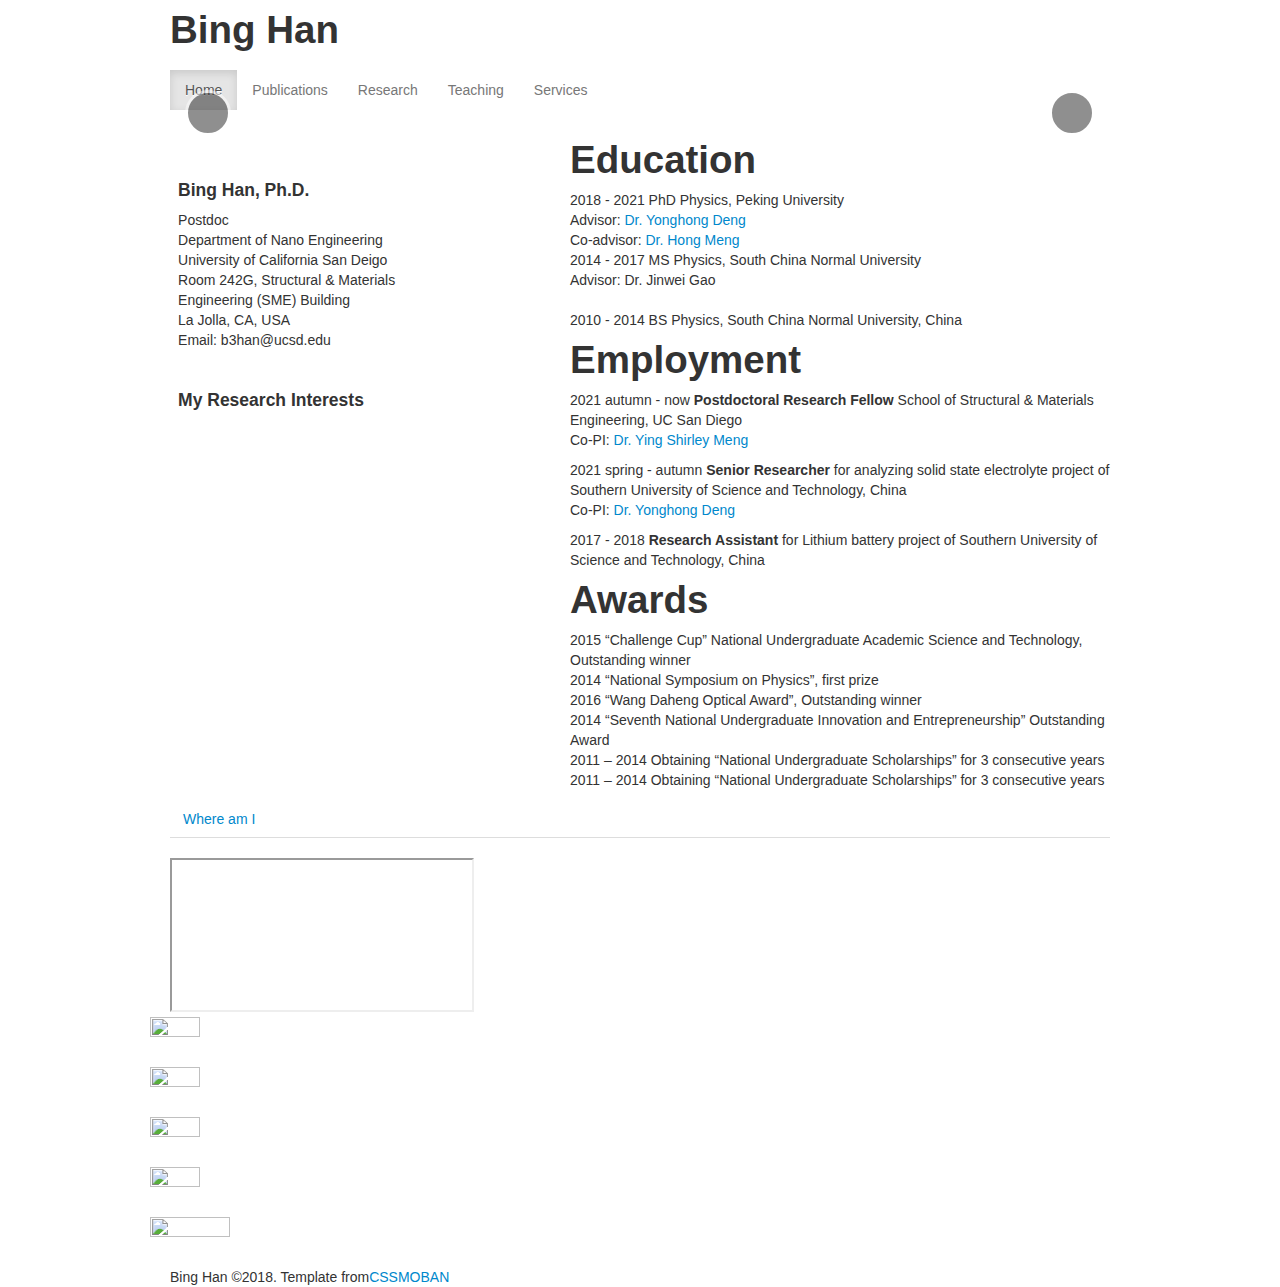
==== index.html @ 2f4730cb "Update index.html" ====
<!DOCTYPE html>
<!--[if lt IE 7]>      <html class="no-js lt-ie9 lt-ie8 lt-ie7"> <![endif]-->
<!--[if IE 7]>         <html class="no-js lt-ie9 lt-ie8"> <![endif]-->
<!--[if IE 8]>         <html class="no-js lt-ie9"> <![endif]-->
<!--[if gt IE 8]><!--> <html class="no-js"> <!--<![endif]-->
    <head>
        <meta charset="utf-8">
        <meta http-equiv="X-UA-Compatible" content="IE=edge,chrome=1">
        <title></title>
        <meta name="description" content="">
        <meta name="viewport" content="width=device-width">

        <link rel="stylesheet" href="css/bootstrap.css">
        <link rel="stylesheet" href="css/bootstrap-responsive.css">
        <link rel="stylesheet" href="css/custom-styles.css">
        <link rel="stylesheet" href="css/font-awesome.css">
        <link rel="stylesheet" href="css/component.css">
        <link rel="stylesheet" href="css/font-awesome-ie7.css">

        <script src="js/modernizr-2.6.2-respond-1.1.0.min.js"></script>
		<!-- Global site tag (gtag.js) - Google Analytics -->
	<script async src="https://www.googletagmanager.com/gtag/js?id=UA-130096201-1"></script>
	<script>
	window.dataLayer = window.dataLayer || [];
	function gtag(){dataLayer.push(arguments);}
	gtag('js', new Date());

	gtag('config', 'UA-130096201-1');
	</script>

    </head>
    <body>
        <!--[if lt IE 7]>
            <p class="chromeframe">You are using an <strong>outdated</strong> browser. Please <a href="http://browsehappy.com/">upgrade your browser</a> or <a href="http://www.google.com/chromeframe/?redirect=true">activate Google Chrome Frame</a> to improve your experience.</p>
        <![endif]-->

        <!-- This code is taken from http://twitter.github.com/bootstrap/examples/hero.html -->
            <div class="container">
                <div class="site-header">
                    <div class="logo">
                        <h1>Bing Han</h1>
                    </div>
                    <div class="menu">
                        <div class="navbar">
                            <a class="btn btn-navbar" data-toggle="collapse" data-target=".nav-collapse">
                                <i class="fw-icon-th-list"></i>
                            </a>
                            <div class="nav-collapse collapse">
                                <ul class="nav">
                                    <li class="active"><a href="index.html">Home</a></li>
                                    <li ><a href="publication.html">Publications</a></li>
                                    <li ><a href="research.html">Research</a></li>
                                    <li ><a href="teaching.html">Teaching</a></li>
                                    <li ><a href="service.html">Services</a></li>
                                </ul>
                            </div><!--/.nav-collapse -->
                        </div>
        <!--                <div class="mini-menu">
            <label>
          <select class="selectnav">
            <option value="#" selected="">Home</option>
            <option value="#">Publications</option>
            <option value="#">→ Another action</option>
            <option value="#">→ Something else here</option>
            <option value="#">→ Another action</option>
            <option value="#">→ Something else here</option>
            <option value="#">Research</option>
            <option value="#">Teaching</option>
            <option value="#">Services</option>
          </select>
          </label>
        </div>-->
                    </div>
                </div>
            </div>

            <div class="container">
                <div class="banner">
                    <div class="carousel slide" id="myCarousel">
                                    <!-- Carousel items -->
                        <div class="carousel-inner">
                            <div class="item">
                                <img src="img/CoreCluster2016.jpg" alt="" >
                                <div class="carousel-caption">
                                  <h1>Spatial-temporal core clusters of heroin mortality 2000-2016</h1>
                                  <h2>Urban-rural classification by county</h2>
                                </div>
                            </div>
                            <div class="item">
                                <img src="img/H58 transfer.PNG" alt="" >
                                <div class="carousel-caption">
                                  <h1>Spatial transmission of non-H58 and H58 lineages</h1>
                                  <h2>indicating anti-microbial resistance of Salmonella Typhi</h2>
                                </div>
                            </div>
                            <div class="item">
                                <img src="img/Heroin_Cocaine.jpg" alt="" >
                                <div class="carousel-caption">
                                  <h1>Rates of drug poinsoning deaths involving heroin v.s. cocaine</h1>
                                  <h2>US counties in 2016</h2>
                                </div>
                            </div>
                            <div class="item">
                                <img src="img/Viz_3D.jpg" alt="" >
                                <div class="carousel-caption">
                                  <h1>Spatial-temporal pattern of patients with drug related health problems</h1>
                                  <h2>Maryland Emergency Department visits 2016-2018</h2>
                                </div>
                            </div>
                        </div>
                        <a data-slide="prev" href="#myCarousel" class="carousel-control left"><i class="fw-icon-chevron-left"></i></a>
                        <a data-slide="next" href="#myCarousel" class="carousel-control right"><i class="fw-icon-chevron-right"></i></a>
                    </div>
                </div>
            </div>
            <div class="container">
                <div class="featured-content">
                    <div class="row-fluid">
                      <div class="span5">
                        <div class="photo">

                          <img src="images/BingHan2022-2.jpg" alt=""/>
                        </div>
                        <div class="span9">
                          <div class="block">
                          <br>
                            <h4>Bing Han, Ph.D.</h4>
                            <p>
                            Postdoc
                            <br>
                            Department of Nano Engineering
                            <br>
                            University of California San Deigo
                            <br>
                            Room 242G, Structural & Materials Engineering (SME) Building
                            <br>
                            La Jolla, CA, USA
                            <br>
                            Email: b3han@ucsd.edu

                          </p>
                          <br>
                          <h4>My Research Interests</h4>
                          <br>
                          <img src="img/wordcloud3.JPG" alt="">
                        </div>
                        </div>


                      </div>

                        <div class="span7">
                            <div class="block">
                                <h1>Education</h1>
                                <p>2018 - 2021 PhD Physics, Peking University
					
                                <br>Advisor: <a href="https://www.sustech.edu.cn/en/faculties/yonghong-deng.html">Dr. Yonghong Deng</a>
                                <br>Co-advisor: <a href="https://web.pkusz.edu.cn/menghong/2015/09/24/hong-meng/">Dr. Hong Meng</a>
                                <br>2014 - 2017    MS  Physics, South China Normal University
                                <br>Advisor: Dr. Jinwei Gao</a>
                                
                                <br>
                                <br>2010 - 2014    BS  Physics, South China Normal University, China</p>

                                <h1>Employment</h1>
                                <p>2021 autumn - now <strong>Postdoctoral Research Fellow</strong> School of Structural & Materials Engineering, UC San Diego
				<br>Co-PI: <a href="http://smeng.ucsd.edu/">Dr. Ying Shirley Meng</a>
                                <br>
				<p>2021 spring - autumn <strong>Senior Researcher</strong> for analyzing solid state electrolyte project of Southern University of Science and Technology, China
				<br>Co-PI: <a href="https://www.sustech.edu.cn/en/faculties/yonghong-deng.html">Dr. Yonghong Deng</a>	
				<br>
                                <p>2017 - 2018 <strong>Research Assistant</strong> for Lithium battery project of Southern University of Science and Technology, China
                                <br>

                                <h1>Awards</h1>
                                <p>2015 “Challenge Cup” National Undergraduate Academic Science and Technology, Outstanding winner 
                                <br>2014 “National Symposium on Physics”, first prize  
                                <br>2016 “Wang Daheng Optical Award”, Outstanding winner
                                <br>2014 “Seventh National Undergraduate Innovation and Entrepreneurship” Outstanding Award 
                                <br>2011 – 2014 Obtaining “National Undergraduate Scholarships” for 3 consecutive years 
			        <br>2011 – 2014 Obtaining “National Undergraduate Scholarships” for 3 consecutive years</p>
                            </div>
                        </div>
                    </div>
                </div>
            </div>







            <div class="container">
                <div class="tabs">
                    <ul id="myTab" class="nav nav-tabs">
                      <li class=""><a href="#location" data-toggle="tab"><i class="fw-icon-tint"></i> Where am I</a></li>
                    </ul>
                    <div id="myTabContent" class="tab-content">


                      <div class="tab-pane fade active in" id="location">
                        <div class="google-map">
                				<iframe src="https://www.google.com/maps/place/University+of+California+San+Diego/@32.8800604,-117.2362022,17z/data=!4m5!3m4!1s0x80dc06c4414caf4f:0xefb6aafc89913ea7!8m2!3d32.8800604!4d-117.2340135"></iframe>

			      </div>
                      </div>

                    </div>
                  </div>
            </div>



            <div class="container">

                    <div class="row">
                      <div class="column">
                        <a href="https://scholar.google.com/citations?user=JO72Ed4AAAAJ&hl=en" >
                        <img src="img/Google.png" alt="" width="50" height="50">
                        </a>
                      </div>
                      <div class="column">
                        <a href="https://www.linkedin.com/in/yanjia-cao-1a53426a/" >
                        <img src="img/linkedin.png"  alt="" width="50" height="50">
                        </a>
                      </div>
                      <div class="column">
                        <a href="https://twitter.com/geoyanjia" >
                        <img src="img/twitter.png" alt="" width="50" height="50">
                        </a>
                      </div>
                      <div class="column">
                        <a href="mailto:yacao@ucsd.edu">
                        <img src="img/email.png" alt="" width="50" height="50">
                        </a>
                      </div>
		      <div class="column">
                        <a href="https://www.youtube.com/channel/UCQ4X9n92h0q7gvgkUURTRew">
                        <img src="img/YouTube.png" alt="" width="80" height="50">
                        </a>
                      </div>
                    </div>
                </div>
              </div>









            <div class="container">
                <div class="copy-rights">
                    Bing Han &copy;2018. Template from<a href="http://www.cssmoban.com/" target="_blank" title="CSSMOBAN">CSSMOBAN</a>
                </div>
            </div>

       <script src="js/jquery-1.9.1.js"></script>
<script src="js/bootstrap.js"></script>
<script>
$('#myCarousel').carousel({
    interval: 1800
});
</script>

    </body>
</html>
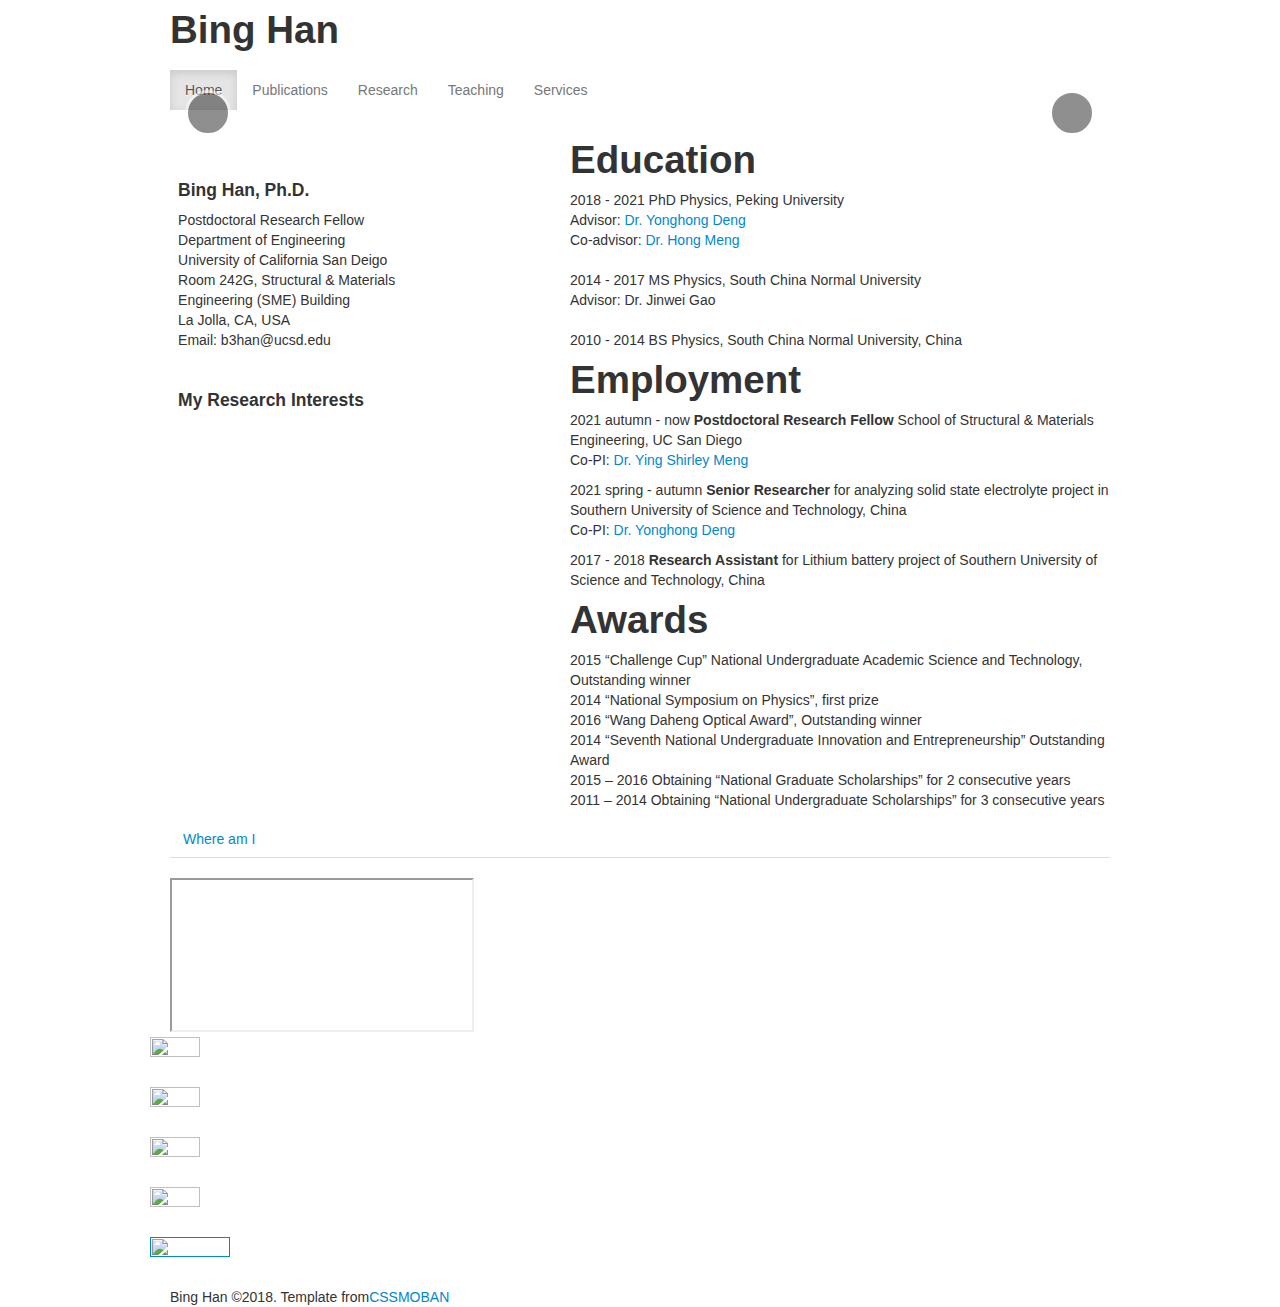
==== commit 46e07c3a: "Update index.html" ====
--- a/index.html
+++ b/index.html
@@ -126,9 +126,9 @@
                           <br>
                             <h4>Bing Han, Ph.D.</h4>
                             <p>
-                            Postdoc
-                            <br>
-                            Department of Nano Engineering
+                            Postdoctoral Research Fellow
+                            <br>
+                            Department of Engineering
                             <br>
                             University of California San Deigo
                             <br>
@@ -153,12 +153,11 @@
                             <div class="block">
                                 <h1>Education</h1>
                                 <p>2018 - 2021 PhD Physics, Peking University
-					
                                 <br>Advisor: <a href="https://www.sustech.edu.cn/en/faculties/yonghong-deng.html">Dr. Yonghong Deng</a>
-                                <br>Co-advisor: <a href="https://web.pkusz.edu.cn/menghong/2015/09/24/hong-meng/">Dr. Hong Meng</a>
+                                <br>Co-advisor: <a href="https://web.pkusz.edu.cn/menghong/2015/09/24/hong-meng/">Dr. Hong Meng</a>                       
+                                <br>
                                 <br>2014 - 2017    MS  Physics, South China Normal University
                                 <br>Advisor: Dr. Jinwei Gao</a>
-                                
                                 <br>
                                 <br>2010 - 2014    BS  Physics, South China Normal University, China</p>
 
@@ -166,7 +165,7 @@
                                 <p>2021 autumn - now <strong>Postdoctoral Research Fellow</strong> School of Structural & Materials Engineering, UC San Diego
 				<br>Co-PI: <a href="http://smeng.ucsd.edu/">Dr. Ying Shirley Meng</a>
                                 <br>
-				<p>2021 spring - autumn <strong>Senior Researcher</strong> for analyzing solid state electrolyte project of Southern University of Science and Technology, China
+				<p>2021 spring - autumn <strong>Senior Researcher</strong> for analyzing solid state electrolyte project in Southern University of Science and Technology, China
 				<br>Co-PI: <a href="https://www.sustech.edu.cn/en/faculties/yonghong-deng.html">Dr. Yonghong Deng</a>	
 				<br>
                                 <p>2017 - 2018 <strong>Research Assistant</strong> for Lithium battery project of Southern University of Science and Technology, China
@@ -177,7 +176,7 @@
                                 <br>2014 “National Symposium on Physics”, first prize  
                                 <br>2016 “Wang Daheng Optical Award”, Outstanding winner
                                 <br>2014 “Seventh National Undergraduate Innovation and Entrepreneurship” Outstanding Award 
-                                <br>2011 – 2014 Obtaining “National Undergraduate Scholarships” for 3 consecutive years 
+                                <br>2015 – 2016 Obtaining “National Graduate Scholarships” for 2 consecutive years 
 			        <br>2011 – 2014 Obtaining “National Undergraduate Scholarships” for 3 consecutive years</p>
                             </div>
                         </div>
@@ -216,7 +215,7 @@
 
                     <div class="row">
                       <div class="column">
-                        <a href="https://scholar.google.com/citations?user=JO72Ed4AAAAJ&hl=en" >
+                        <a href="https://scholar.google.com/citations?hl=en&user=jPkd4U4AAAAJ" >
                         <img src="img/Google.png" alt="" width="50" height="50">
                         </a>
                       </div>
@@ -226,17 +225,17 @@
                         </a>
                       </div>
                       <div class="column">
-                        <a href="https://twitter.com/geoyanjia" >
+                        <a href="https://twitter.com/BingHanCryo" >
                         <img src="img/twitter.png" alt="" width="50" height="50">
                         </a>
                       </div>
                       <div class="column">
-                        <a href="mailto:yacao@ucsd.edu">
+                        <a href="mailto:b3han@ucsd.edu">
                         <img src="img/email.png" alt="" width="50" height="50">
                         </a>
                       </div>
 		      <div class="column">
-                        <a href="https://www.youtube.com/channel/UCQ4X9n92h0q7gvgkUURTRew">
+                        <a href="">
                         <img src="img/YouTube.png" alt="" width="80" height="50">
                         </a>
                       </div>
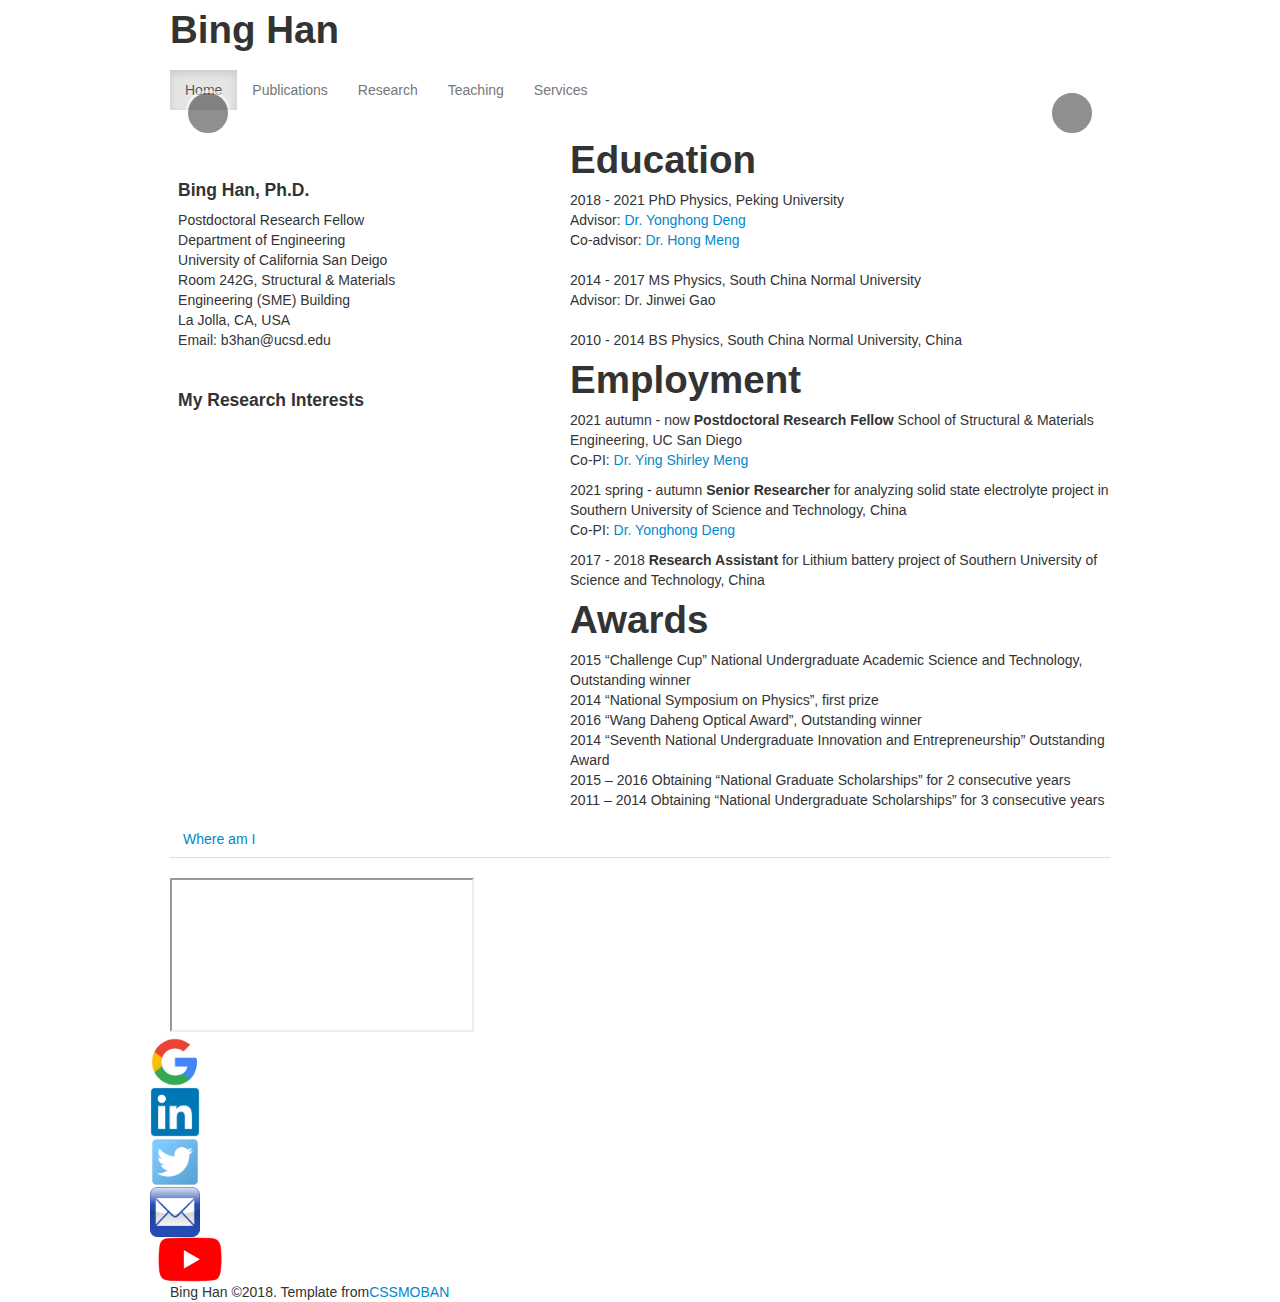
==== commit aebab6c3: "Update index.html" ====
--- a/index.html
+++ b/index.html
@@ -216,27 +216,27 @@
                     <div class="row">
                       <div class="column">
                         <a href="https://scholar.google.com/citations?hl=en&user=jPkd4U4AAAAJ" >
-                        <img src="img/Google.png" alt="" width="50" height="50">
+                        <img src="images/Google.png" alt="" width="50" height="50">
                         </a>
                       </div>
                       <div class="column">
                         <a href="https://www.linkedin.com/in/yanjia-cao-1a53426a/" >
-                        <img src="img/linkedin.png"  alt="" width="50" height="50">
+                        <img src="images/linkedin.png"  alt="" width="50" height="50">
                         </a>
                       </div>
                       <div class="column">
                         <a href="https://twitter.com/BingHanCryo" >
-                        <img src="img/twitter.png" alt="" width="50" height="50">
+                        <img src="images/twitter.png" alt="" width="50" height="50">
                         </a>
                       </div>
                       <div class="column">
                         <a href="mailto:b3han@ucsd.edu">
-                        <img src="img/email.png" alt="" width="50" height="50">
+                        <img src="images/email.png" alt="" width="50" height="50">
                         </a>
                       </div>
 		      <div class="column">
                         <a href="">
-                        <img src="img/YouTube.png" alt="" width="80" height="50">
+                        <img src="images/YouTube.png" alt="" width="80" height="50">
                         </a>
                       </div>
                     </div>
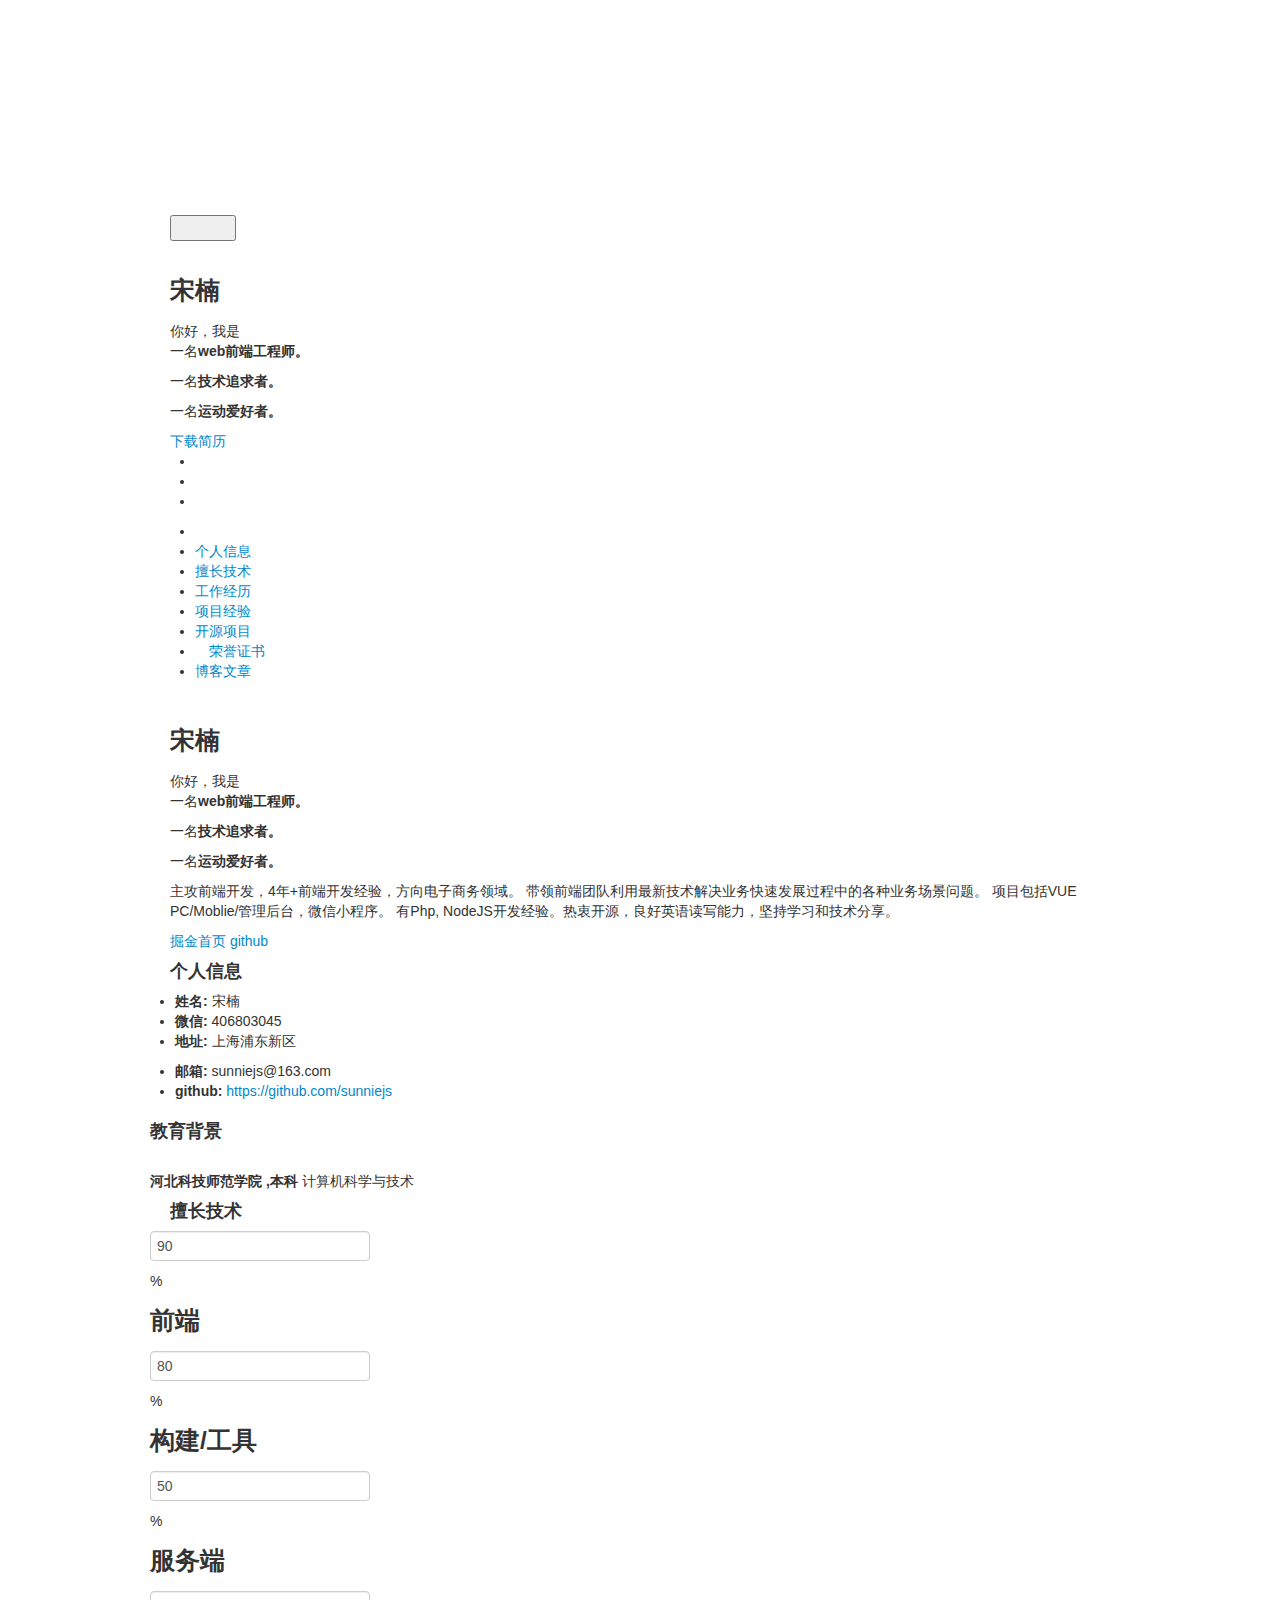
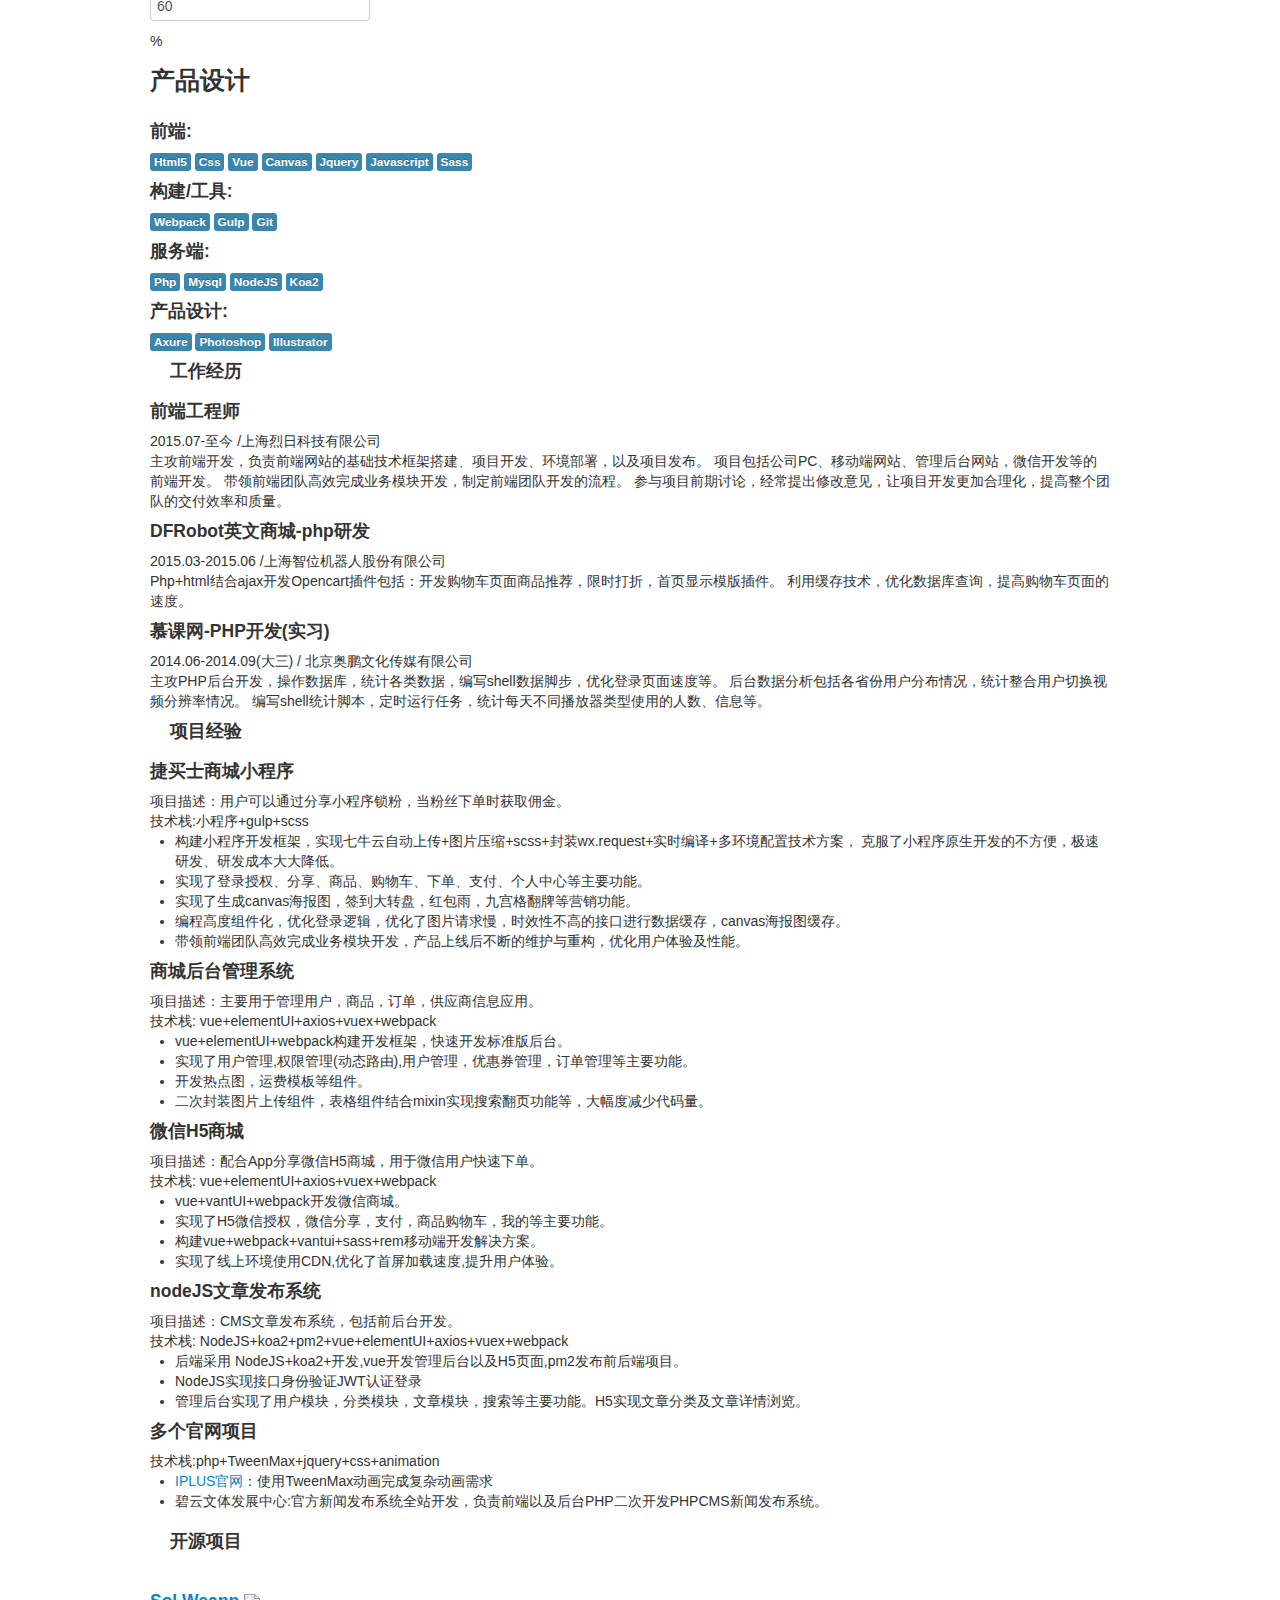
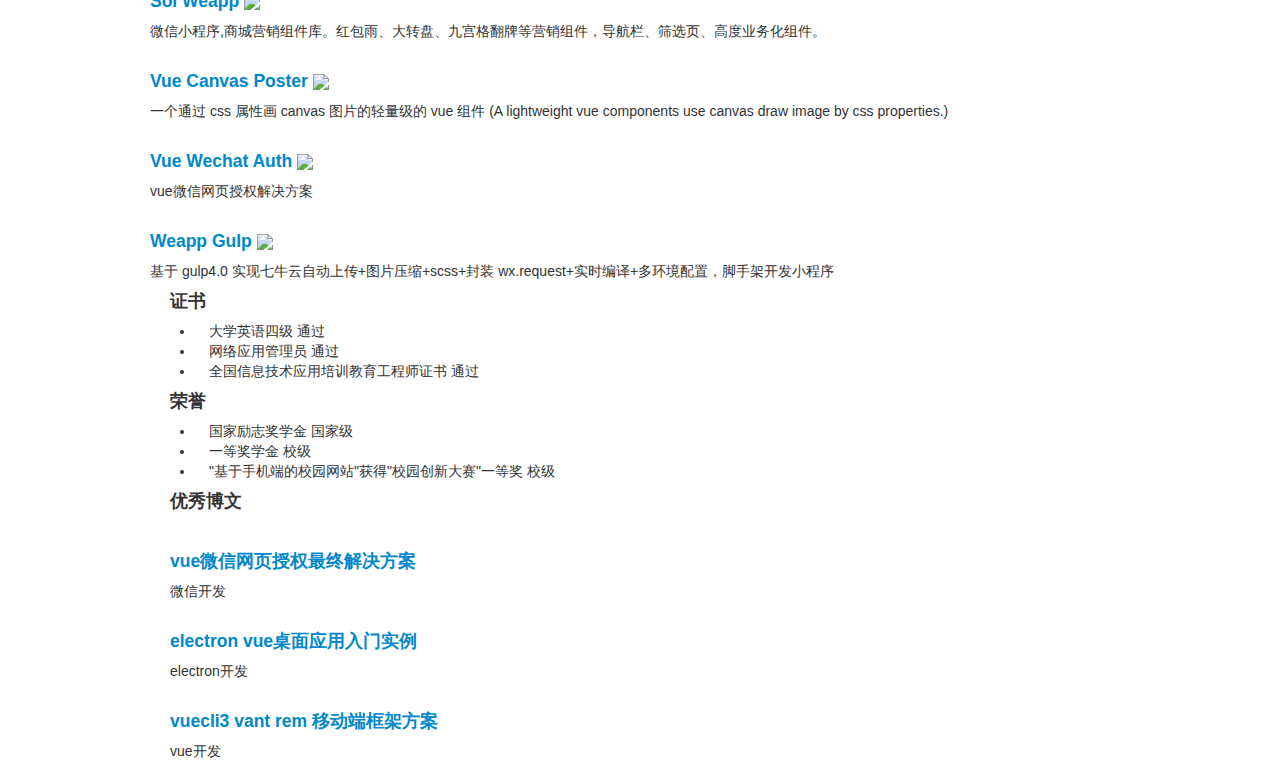
==== commit 870050bb: "Update index.html" ====
--- a/index.html
+++ b/index.html
@@ -1,269 +1,577 @@
-<!DOCTYPE html>
-<!--[if lt IE 7]>      <html class="no-js lt-ie9 lt-ie8 lt-ie7"> <![endif]-->
-<!--[if IE 7]>         <html class="no-js lt-ie9 lt-ie8"> <![endif]-->
-<!--[if IE 8]>         <html class="no-js lt-ie9"> <![endif]-->
-<!--[if gt IE 8]><!--> <html class="no-js"> <!--<![endif]-->
-    <head>
-        <meta charset="utf-8">
-        <meta http-equiv="X-UA-Compatible" content="IE=edge,chrome=1">
-        <title></title>
-        <meta name="description" content="">
-        <meta name="viewport" content="width=device-width">
-
-        <link rel="stylesheet" href="css/bootstrap.css">
-        <link rel="stylesheet" href="css/bootstrap-responsive.css">
-        <link rel="stylesheet" href="css/custom-styles.css">
-        <link rel="stylesheet" href="css/font-awesome.css">
-        <link rel="stylesheet" href="css/component.css">
-        <link rel="stylesheet" href="css/font-awesome-ie7.css">
-
-        <script src="js/modernizr-2.6.2-respond-1.1.0.min.js"></script>
-		<!-- Global site tag (gtag.js) - Google Analytics -->
-	<script async src="https://www.googletagmanager.com/gtag/js?id=UA-130096201-1"></script>
-	<script>
-	window.dataLayer = window.dataLayer || [];
-	function gtag(){dataLayer.push(arguments);}
-	gtag('js', new Date());
-
-	gtag('config', 'UA-130096201-1');
-	</script>
-
-    </head>
-    <body>
-        <!--[if lt IE 7]>
-            <p class="chromeframe">You are using an <strong>outdated</strong> browser. Please <a href="http://browsehappy.com/">upgrade your browser</a> or <a href="http://www.google.com/chromeframe/?redirect=true">activate Google Chrome Frame</a> to improve your experience.</p>
-        <![endif]-->
-
-        <!-- This code is taken from http://twitter.github.com/bootstrap/examples/hero.html -->
-            <div class="container">
-                <div class="site-header">
-                    <div class="logo">
-                        <h1>Bing Han</h1>
-                    </div>
-                    <div class="menu">
-                        <div class="navbar">
-                            <a class="btn btn-navbar" data-toggle="collapse" data-target=".nav-collapse">
-                                <i class="fw-icon-th-list"></i>
-                            </a>
-                            <div class="nav-collapse collapse">
-                                <ul class="nav">
-                                    <li class="active"><a href="index.html">Home</a></li>
-                                    <li ><a href="publication.html">Publications</a></li>
-                                    <li ><a href="research.html">Research</a></li>
-                                    <li ><a href="teaching.html">Teaching</a></li>
-                                    <li ><a href="service.html">Services</a></li>
-                                </ul>
-                            </div><!--/.nav-collapse -->
-                        </div>
-        <!--                <div class="mini-menu">
-            <label>
-          <select class="selectnav">
-            <option value="#" selected="">Home</option>
-            <option value="#">Publications</option>
-            <option value="#">→ Another action</option>
-            <option value="#">→ Something else here</option>
-            <option value="#">→ Another action</option>
-            <option value="#">→ Something else here</option>
-            <option value="#">Research</option>
-            <option value="#">Teaching</option>
-            <option value="#">Services</option>
-          </select>
-          </label>
-        </div>-->
-                    </div>
-                </div>
+﻿<!DOCTYPE html>
+<html lang="en">
+
+<head>
+  <meta charset="utf-8">
+  <title>AnthropologyLing's CV</title>
+  <!-- Stylesheets -->
+  <link href="css/bootstrap.css" rel="stylesheet">
+  <link href="css/style.css" rel="stylesheet">
+  <link href="css/responsive.css" rel="stylesheet">
+
+  <!--Favicon-->
+  <link rel="shortcut icon" href="images/favicon.ico" type="image/x-icon">
+  <link rel="icon" href="images/favicon.ico" type="image/x-icon">
+  <!-- Responsive -->
+  <meta http-equiv="X-UA-Compatible" content="IE=edge">
+  <meta name="viewport" content="width=device-width, initial-scale=1.0, maximum-scale=1.0, user-scalable=0">
+  <!--[if lt IE 9]><script src="js/html5shiv.js"></script><![endif]-->
+  <!--[if lt IE 9]><script src="js/respond.js"></script><![endif]-->
+</head>
+
+<body>
+
+  <div class="page-wrapper default-version">
+    <!-- Preloader -->
+    <div class="preloader"></div>
+
+    <div class="page-background">
+      <div class="image-1"><img src="images/icons/shape/icon-1.png" alt=""></div>
+      <div class="image-7"><img src="images/icons/shape/icon-7.png" alt=""></div>
+      <canvas id="canvas"></canvas>
+    </div>
+
+    <!-- Mobile menu -->
+    <div class="mobile-menu">
+      <div class="container">
+        <!--Nav Outer-->
+        <div class="nav-outer clearfix">
+          <div class="logo"><a href="index.html"><img src="images/logo.png" alt=""></a></div>
+          <!-- Main Menu -->
+          <nav class="main-menu">
+            <div class="navbar-header">
+              <!-- Toggle Button -->
+              <button type="button" class="navbar-toggle" data-toggle="collapse" data-target=".navbar-collapse">
+                <span class="icon-bar"></span>
+                <span class="icon-bar"></span>
+                <span class="icon-bar"></span>
+              </button>
             </div>
 
-            <div class="container">
-                <div class="banner">
-                    <div class="carousel slide" id="myCarousel">
-                                    <!-- Carousel items -->
-                        <div class="carousel-inner">
-                            <div class="item">
-                                <img src="img/CoreCluster2016.jpg" alt="" >
-                                <div class="carousel-caption">
-                                  <h1>Spatial-temporal core clusters of heroin mortality 2000-2016</h1>
-                                  <h2>Urban-rural classification by county</h2>
-                                </div>
-                            </div>
-                            <div class="item">
-                                <img src="img/H58 transfer.PNG" alt="" >
-                                <div class="carousel-caption">
-                                  <h1>Spatial transmission of non-H58 and H58 lineages</h1>
-                                  <h2>indicating anti-microbial resistance of Salmonella Typhi</h2>
-                                </div>
-                            </div>
-                            <div class="item">
-                                <img src="img/Heroin_Cocaine.jpg" alt="" >
-                                <div class="carousel-caption">
-                                  <h1>Rates of drug poinsoning deaths involving heroin v.s. cocaine</h1>
-                                  <h2>US counties in 2016</h2>
-                                </div>
-                            </div>
-                            <div class="item">
-                                <img src="img/Viz_3D.jpg" alt="" >
-                                <div class="carousel-caption">
-                                  <h1>Spatial-temporal pattern of patients with drug related health problems</h1>
-                                  <h2>Maryland Emergency Department visits 2016-2018</h2>
-                                </div>
-                            </div>
-                        </div>
-                        <a data-slide="prev" href="#myCarousel" class="carousel-control left"><i class="fw-icon-chevron-left"></i></a>
-                        <a data-slide="next" href="#myCarousel" class="carousel-control right"><i class="fw-icon-chevron-right"></i></a>
-                    </div>
-                </div>
+            <div class="navbar-collapse collapse scroll-nav clearfix">
+              <ul class="navigation clearfix">
+                <li class="current"><a href="#home">主页</a></li>
+                <li><a href="#about">个人信息</a></li>
+                <li><a href="#tools">擅长技术</a></li>
+                <li><a href="#resume">工作经历</a></li>
+                <li><a href="#services">项目经验</a></li>
+                <li><a href="#work">开源项目</a></li>
+                <li><a href="#honor">荣誉证书</a></li>
+                <li><a href="#blog">博客文章</a></li>
+              </ul>
             </div>
-            <div class="container">
-                <div class="featured-content">
-                    <div class="row-fluid">
-                      <div class="span5">
-                        <div class="photo">
-
-                          <img src="images/BingHan2022-2.jpg" alt=""/>
-                        </div>
-                        <div class="span9">
-                          <div class="block">
-                          <br>
-                            <h4>Bing Han, Ph.D.</h4>
-                            <p>
-                            Postdoctoral Research Fellow
-                            <br>
-                            Department of Engineering
-                            <br>
-                            University of California San Deigo
-                            <br>
-                            Room 242G, Structural & Materials Engineering (SME) Building
-                            <br>
-                            La Jolla, CA, USA
-                            <br>
-                            Email: b3han@ucsd.edu
-
-                          </p>
-                          <br>
-                          <h4>My Research Interests</h4>
-                          <br>
-                          <img src="img/wordcloud3.JPG" alt="">
-                        </div>
-                        </div>
-
-
-                      </div>
-
-                        <div class="span7">
-                            <div class="block">
-                                <h1>Education</h1>
-                                <p>2018 - 2021 PhD Physics, Peking University
-                                <br>Advisor: <a href="https://www.sustech.edu.cn/en/faculties/yonghong-deng.html">Dr. Yonghong Deng</a>
-                                <br>Co-advisor: <a href="https://web.pkusz.edu.cn/menghong/2015/09/24/hong-meng/">Dr. Hong Meng</a>                       
-                                <br>
-                                <br>2014 - 2017    MS  Physics, South China Normal University
-                                <br>Advisor: Dr. Jinwei Gao</a>
-                                <br>
-                                <br>2010 - 2014    BS  Physics, South China Normal University, China</p>
-
-                                <h1>Employment</h1>
-                                <p>2021 autumn - now <strong>Postdoctoral Research Fellow</strong> School of Structural & Materials Engineering, UC San Diego
-				<br>Co-PI: <a href="http://smeng.ucsd.edu/">Dr. Ying Shirley Meng</a>
-                                <br>
-				<p>2021 spring - autumn <strong>Senior Researcher</strong> for analyzing solid state electrolyte project in Southern University of Science and Technology, China
-				<br>Co-PI: <a href="https://www.sustech.edu.cn/en/faculties/yonghong-deng.html">Dr. Yonghong Deng</a>	
-				<br>
-                                <p>2017 - 2018 <strong>Research Assistant</strong> for Lithium battery project of Southern University of Science and Technology, China
-                                <br>
-
-                                <h1>Awards</h1>
-                                <p>2015 “Challenge Cup” National Undergraduate Academic Science and Technology, Outstanding winner 
-                                <br>2014 “National Symposium on Physics”, first prize  
-                                <br>2016 “Wang Daheng Optical Award”, Outstanding winner
-                                <br>2014 “Seventh National Undergraduate Innovation and Entrepreneurship” Outstanding Award 
-                                <br>2015 – 2016 Obtaining “National Graduate Scholarships” for 2 consecutive years 
-			        <br>2011 – 2014 Obtaining “National Undergraduate Scholarships” for 3 consecutive years</p>
-                            </div>
-                        </div>
-                    </div>
-                </div>
+          </nav>
+          <!-- Main Menu End-->
+        </div>
+        <!--Nav Outer End-->
+      </div>
+    </div>
+
+    <div class="card-outer">
+      <div class="scroll-box">
+        <div class="container" data-animation-in="fadeInLeft" data-animation-out="fadeOutLeft">
+          <div class="card-wrapper">
+            <div class="author-info" style="background:url(images/background/3.jpg) no-repeat top center">
+              <div class="image"><img src="images/resource/user.jpeg" alt=""></div>
+              <div class="author">
+                <h3>宋楠</h3>
+                <div class="designation">
+                  你好，我是
+                  <div class="typing-title">
+                    <p>一名<strong>web前端工程师。</strong></p>
+                    <p>一名<strong>技术追求者。</strong></p>
+                    <p>一名<strong>运动爱好者。</strong></p>
+                  </div>
+                  <span class="typed-title"></span>
+                </div>
+              </div>
+              <div class="link-btn">
+                <a href="#" class="theme-btn btn-style-one">下载简历</a>
+              </div>
+              <ul class="social-icon-two">
+                <li><a href="https://github.com/sunniejs"><span class="fa fa-github"></span></a></li>
+                <li><a href="#"><span class="fa fa-weixin"></span></a></li>
+                <li><a href="#"><span class="fa fa-envelope-o"></span></a></li>
+              </ul>
             </div>
-
-
-
-
-
-
-
-            <div class="container">
-                <div class="tabs">
-                    <ul id="myTab" class="nav nav-tabs">
-                      <li class=""><a href="#location" data-toggle="tab"><i class="fw-icon-tint"></i> Where am I</a></li>
+            <div class="card-inner-box">
+              <header class="header wow fadeInLeft" data-wow-duration="1.5s">
+                <ul class="main-menu">
+                  <li class="active home"><a class="logo" href="#home"><img src="images/logo.png" alt=""></a></li>
+                  <li><a href="#about"><i class="flaticon-social"></i>个人信息</a></li>
+                  <li><a href="#tools"><i class="flaticon-tools"></i>擅长技术</a></li>
+                  <li><a href="#resume"><i class="flaticon-curriculum"></i>工作经历</a></li>
+                  <li><a href="#services"><i class="flaticon-layers-1"></i>项目经验</a></li>
+                  <li><a href="#work"><i class="fa fa-github"></i>开源项目</a></li>
+                  <li><a href="#honor"><i class="iconfont icon-rongyu"></i>荣誉证书</a></li>
+                  <li><a href="#blog"><i class="flaticon-blog"></i>博客文章</a></li>
+                </ul>
+              </header>
+
+              <!-- card item -->
+              <div class="card-home card-item active" id="home" style="background-image:url(images/background/1.jpg)">
+
+                <div class="card-inner wow fadeInUp" data-wow-duration="2s">
+                  <div class="image"><img src="images/resource/user.jpeg" alt=""></div>
+                  <div class="author">
+                    <h3>宋楠</h3>
+                    <div class="designation">
+                      你好，我是
+                      <div class="typing-title">
+                        <p>一名<strong>web前端工程师。</strong></p>
+                        <p>一名<strong>技术追求者。</strong></p>
+                        <p>一名<strong>运动爱好者。</strong></p>
+                      </div>
+                      <span class="typed-title"></span>
+                    </div>
+                  </div>
+                  <div class="text">
+                    主攻前端开发，4年+前端开发经验，方向电子商务领域。
+                    带领前端团队利用最新技术解决业务快速发展过程中的各种业务场景问题。
+                    项目包括VUE PC/Moblie/管理后台，微信小程序。
+                    有Php, NodeJS开发经验。热衷开源，良好英语读写能力，坚持学习和技术分享。
+                    </p>
+                  </div>
+                  <div class="link-btn">
+                    <a href="https://juejin.im/user/59a682fef265da24941238c5" class="theme-btn btn-style-one">掘金首页</a>
+                    <a href="https://github.com/sunniejs" class="theme-btn btn-style-two">github</a>
+                  </div>
+                </div>
+
+              </div>
+              <!-- end item -->
+
+              <!-- card item -->
+              <div class="card-about card-item" id="about" >
+                <div class="card-inner">
+                  <h4 class="title">个人信息</h4>
+                  <div class="info-list col-md-12">
+                    <div class="row">
+                      <div class="col-md-6">
+                        <ul class="list-style-one">
+                          <li><strong>姓名:</strong> 宋楠</li>
+                          <li><strong>微信:</strong> 406803045</li>
+                          <li><strong>地址:</strong> 上海浦东新区</li>
+                        </ul>
+                      </div>
+                      <div class="col-md-6">
+                        <ul class="list-style-one">
+                          <li><strong>邮箱:</strong> sunniejs@163.com</li>
+                          <li><strong>github:</strong> <a target='black'
+                              href="https://github.com/sunniejs">https://github.com/sunniejs</a>
+                          </li>
+                        </ul>
+                      </div>
+                    </div>
+                  </div>
+                
+                  <div class="education col-md-12">
+                    <div class="row">
+                        <h4 class="title">教育背景</h4>
+                        <div class="school">
+                            <img class="logo" src="images/school-logo.jpg" alt="">
+                            <div>
+                              <strong>河北科技师范学院 ,本科</strong> 计算机科学与技术
+                            </div>
+                          </div>
+                    </div>
+                  </div>
+                </div>
+              </div>
+              <!-- end item -->
+              <!-- card item -->
+              <div class="card-about card-item" id="tools" >
+                <div class="card-inner">
+                  <h4 class="title">擅长技术</h4>
+                  <div class="col-md-12">
+                    <div></div>
+                    <div class="row">
+                      <!-- About Block -->
+                      <div class="skill-block col-md-3 col-sm-4 col-xs-6">
+                        <div class="inner-box">
+                          <div class="graph-outer">
+                            <input type="text" class="dial" data-fgColor="#9147ff" data-bgColor="#f5f5f5"
+                              data-width="90" data-height="90" data-linecap="normal" value="90">
+                            <div class="inner-text count-box"><span class="count-text" data-stop="90"
+                                data-speed="2000"></span>%</div>
+                          </div>
+                          <h3>前端</h3>
+                        </div>
+                      </div>
+                      <!-- About Block -->
+                      <div class="skill-block col-md-3 col-sm-4 col-xs-6">
+                        <div class="inner-box">
+                          <div class="graph-outer">
+                            <input type="text" class="dial" data-fgColor="#ff5e7e" data-bgColor="#f5f5f5"
+                              data-width="90" data-height="90" data-linecap="normal" value="80">
+                            <div class="inner-text count-box"><span class="count-text" data-stop="80"
+                                data-speed="2000"></span>%</div>
+                          </div>
+                          <h3>构建/工具</h3>
+                        </div>
+                      </div>
+
+                      <!-- About Block -->
+                      <div class="skill-block col-md-3 col-sm-4 col-xs-6">
+                        <div class="inner-box">
+                          <div class="graph-outer">
+                            <input type="text" class="dial" data-fgColor="#ffc713" data-bgColor="#f5f5f5"
+                              data-width="90" data-height="90" data-linecap="normal" value="50">
+                            <div class="inner-text count-box"><span class="count-text" data-stop="50"
+                                data-speed="2000"></span>%</div>
+                          </div>
+                          <h3>服务端</h3>
+                        </div>
+                      </div>
+                      <!-- About Block -->
+                      <div class="skill-block col-md-3 col-sm-4 col-xs-6">
+                        <div class="inner-box">
+                          <div class="graph-outer">
+                            <input type="text" class="dial" data-fgColor="#51dbc3" data-bgColor="#f5f5f5"
+                              data-width="90" data-height="90" data-linecap="normal" value="60">
+                            <div class="inner-text count-box"><span class="count-text" data-stop="60"
+                                data-speed="2000"></span>%</div>
+                          </div>
+                          <h3>产品设计</h3>
+                        </div>
+                      </div>
+                    </div>
+                    <div class="row">
+                      <div class="skill-info">
+                          <h4 class="sub-title">前端:</h4>
+                        <div class="labels">
+                          <span class="label label-info">Html5</span>
+                          <span class="label label-info">Css</span>
+                          <span class="label label-info">Vue</span>
+                          <span class="label label-info">Canvas</span>
+                          <span class="label label-info">Jquery</span>
+                          <span class="label label-info">Javascript</span>
+                          <span class="label label-info">Sass</span>
+                        </div>
+                        <h4 class="sub-title">构建/工具:</h4>
+                        <div class="labels">
+                          <span class="label label-info">Webpack</span>
+                          <span class="label label-info">Gulp</span>
+                          <span class="label label-info">Git</span>
+                        </div>
+                        <h4 class="sub-title">服务端:</h4>
+                        <div class="labels">
+                          <span class="label label-info">Php</span>
+                          <span class="label label-info">Mysql</span>
+                          <span class="label label-info">NodeJS</span>
+                          <span class="label label-info">Koa2</span>
+                        </div>
+                        <h4 class="sub-title">产品设计:</h4>
+                        <div class="labels">
+                            <span class="label label-info">Axure</span>
+                            <span class="label label-info">Photoshop</span>
+                            <span class="label label-info">Illustrator</span>
+                          </div>
+                      </div>
+                    </div>
+                  </div>
+
+
+                </div>
+              </div>
+              <!-- end item -->
+
+              <!-- card item -->
+              <div class="card-resume card-item" id="resume" >
+                <div class="card-inner">
+                  <h4 class="title">工作经历</h4>
+                  <!--Column-->
+                  <div class="timeline-column col-md-12">
+                    <div class="row clearfix">
+                      <div class="inner">
+                        <!--Timeline Block-->
+                        <div class="timeline-block">
+                          <div class="inner-box">
+                            <h4>前端工程师</h4>
+                            <div class="date"><span>2015.07-至今</span> /上海烈日科技有限公司
+                            </div>
+                            <div class="text">
+                              主攻前端开发，负责前端网站的基础技术框架搭建、项目开发、环境部署，以及项目发布。
+                              项目包括公司PC、移动端网站、管理后台网站，微信开发等的前端开发。
+                              带领前端团队高效完成业务模块开发，制定前端团队开发的流程。
+                              参与项目前期讨论，经常提出修改意见，让项目开发更加合理化，提高整个团队的交付效率和质量。
+                            </div>
+                          </div>
+                        </div>
+                        <div class="timeline-block">
+                          <div class="inner-box">
+                            <h4>DFRobot英文商城-php研发</h4>
+                            <div class="date"><span>2015.03-2015.06</span> /上海智位机器人股份有限公司
+                            </div>
+                            <div class="text">
+                              Php+html结合ajax开发Opencart插件包括：开发购物车页面商品推荐，限时打折，首页显示模版插件。
+                              利用缓存技术，优化数据库查询，提高购物车页面的速度。
+                            </div>
+                          </div>
+                        </div>
+
+                        <!--Timeline Block-->
+                        <div class="timeline-block">
+                          <div class="inner-box">
+                            <h4>慕课网-PHP开发(实习)</h4>
+                            <div class="date"><span>2014.06-2014.09(大三)</span> / 北京奥鹏文化传媒有限公司
+                            </div>
+                            <div class="text">
+                              主攻PHP后台开发，操作数据库，统计各类数据，编写shell数据脚步，优化登录页面速度等。
+                              后台数据分析包括各省份用户分布情况，统计整合用户切换视频分辨率情况。
+                              编写shell统计脚本，定时运行任务，统计每天不同播放器类型使用的人数、信息等。
+                            </div>
+                          </div>
+                        </div>
+                      </div>
+                    </div>
+
+                  </div>
+                </div>
+              </div>
+              <!-- end item -->
+              <!-- card item -->
+              <div class="card-resume card-item" id="services" >
+                <div class="card-inner">
+                  <h4 class="title">项目经验</h4>
+                  <!--Column-->
+                  <div class="timeline-column  col-md-12">
+                    <div class="row clearfix">
+                      <div class="inner">
+                        <!--Timeline Block-->
+                        <div class="timeline-block">
+                          <div class="inner-box">
+                            <h4>捷买士商城小程序</h4>
+                            <div class="date"> 项目描述：用户可以通过分享小程序锁粉，当粉丝下单时获取佣金。</div>
+                            <div class="text">
+                                <div>技术栈:小程序+gulp+scss</div> 
+                              <ul>
+                                <li>构建小程序开发框架，实现七牛云自动上传+图片压缩+scss+封装wx.request+实时编译+多环境配置技术方案，
+                                  克服了小程序原生开发的不方便，极速研发、研发成本大大降低。</li>
+                                <li>实现了登录授权、分享、商品、购物车、下单、支付、个人中心等主要功能。</li>
+                                <li>实现了生成canvas海报图，签到大转盘，红包雨，九宫格翻牌等营销功能。</li>
+                                <li>编程高度组件化，优化登录逻辑，优化了图片请求慢，时效性不高的接口进行数据缓存，canvas海报图缓存。</li>
+                                <li>带领前端团队高效完成业务模块开发，产品上线后不断的维护与重构，优化用户体验及性能。</li>
+                              </ul>
+                            </div>
+                          </div>
+                        </div>
+                        <div class="timeline-block">
+                          <div class="inner-box">
+                            <h4>商城后台管理系统</h4>
+                            <div class="date"> 项目描述：主要用于管理用户，商品，订单，供应商信息应用。</div>
+                            <div class="text">
+                              <div> 技术栈: vue+elementUI+axios+vuex+webpack</div>
+                              <ul>
+                                <li>vue+elementUI+webpack构建开发框架，快速开发标准版后台。</li>
+                                <li>实现了用户管理,权限管理(动态路由),用户管理，优惠券管理，订单管理等主要功能。</li>
+                                <li>开发热点图，运费模板等组件。</li>
+                                <li>二次封装图片上传组件，表格组件结合mixin实现搜索翻页功能等，大幅度减少代码量。</li>
+                              </ul>
+                            </div>
+                          </div>
+                        </div>
+                        <div class="timeline-block">
+                          <div class="inner-box">
+                            <h4>微信H5商城</h4>
+                            <div class="date">项目描述：配合App分享微信H5商城，用于微信用户快速下单。</div>
+                            <div class="text">
+                              <div>技术栈: vue+elementUI+axios+vuex+webpack</div>
+                              <ul>
+                                <li>vue+vantUI+webpack开发微信商城。</li>
+                                <li>实现了H5微信授权，微信分享，支付，商品购物车，我的等主要功能。</li>
+                                <li>构建vue+webpack+vantui+sass+rem移动端开发解决方案。</li>
+                                <li>实现了线上环境使用CDN,优化了首屏加载速度,提升用户体验。</li>
+                              </ul>
+                            </div>
+                          </div>
+                        </div>
+                        <div class="timeline-block">
+                          <div class="inner-box">
+                            <h4>nodeJS文章发布系统</h4>
+                            <div class="date">项目描述：CMS文章发布系统，包括前后台开发。</div>
+                            <div class="text">
+                              <div>技术栈: NodeJS+koa2+pm2+vue+elementUI+axios+vuex+webpack</div>
+                              <ul>
+                                <li>后端采用 NodeJS+koa2+开发,vue开发管理后台以及H5页面,pm2发布前后端项目。</li>
+                                <li>NodeJS实现接口身份验证JWT认证登录</li>
+                                <li>管理后台实现了用户模块，分类模块，文章模块，搜索等主要功能。H5实现文章分类及文章详情浏览。</li>
+                              </ul>
+                            </div>
+                          </div>
+                        </div>
+                        <div class="timeline-block">
+                          <div class="inner-box">
+                            <h4> 多个官网项目 </h4>
+                            <div class="text">
+                            <div>技术栈:php+TweenMax+jquery+css+animation</div>
+                              <ul>
+                                <li><a href="http://www.iplus-sh.com/">IPLUS官网</a>：使用TweenMax动画完成复杂动画需求</li>
+                                <li>碧云文体发展中心:官方新闻发布系统全站开发，负责前端以及后台PHP二次开发PHPCMS新闻发布系统。</li>
+                              </ul>
+                            </div>
+                          </div>
+                        </div>
+
+                      </div>
+                    </div>
+
+                  </div>
+                </div>
+              </div>
+              <!-- end item -->
+              <!-- card item -->
+              <div class="card-projects card-item" id="work" >
+                <div class="card-inner">
+                  <h4 class="title">开源项目</h4>
+                  <div class="row">
+                    <div class="services-block col-md-12">
+                      <div class="inner-box">
+                        <div class="icon-box"><span class="icon flaticon-pen-tool"></span></div>
+                        <h4><a href="https://github.com/sunniejs/sol-weapp">Sol Weapp <img
+                              src="https://img.shields.io/github/stars/sunniejs/sol-weapp.svg?style=social" /></a>
+                        </h4>
+                        <div class="text">微信小程序,商城营销组件库。红包雨、大转盘、九宫格翻牌等营销组件，导航栏、筛选页、高度业务化组件。
+                        </div>
+                      </div>
+                    </div>
+                    <div class="services-block col-md-12">
+                      <div class="inner-box">
+                        <div class="icon-box"><span class="icon flaticon-folder"></span></div>
+                        <h4><a href="https://github.com/sunniejs/vue_canvas_poster">Vue Canvas Poster <img
+                              src="https://img.shields.io/github/stars/sunniejs/vue_canvas_poster.svg?style=social" /></a>
+                        </h4>
+                        <div class="text">一个通过 css 属性画 canvas 图片的轻量级的 vue 组件 (A lightweight vue components use canvas
+                          draw image by css properties.)</div>
+                      </div>
+                    </div>
+                    <div class="services-block col-md-12">
+                      <div class="inner-box">
+                        <div class="icon-box"><span class="icon flaticon-computer"></span></div>
+                        <h4><a href="https://github.com/sunniejs/vue-wechat-auth">Vue Wechat Auth <img
+                              src="https://img.shields.io/github/stars/sunniejs/vue-wechat-auth.svg?style=social" /></a>
+                        </h4>
+                        <div class="text">vue微信网页授权解决方案</div>
+                      </div>
+                    </div>
+
+                    <div class="services-block col-md-12">
+                      <div class="inner-box">
+                        <div class="icon-box"><span class="icon flaticon-layers-1"></span></div>
+                        <h4><a href="https://github.com/sunniejs/weapp-gulp">Weapp Gulp <img
+                              src="https://img.shields.io/github/stars/sunniejs/weapp-gulp.svg?style=social" /></a>
+                        </h4>
+                        <div class="text">基于 gulp4.0 实现七牛云自动上传+图片压缩+scss+封装 wx.request+实时编译+多环境配置，脚手架开发小程序</div>
+                      </div>
+                    </div>
+                  </div>
+
+                </div>
+              </div>
+              <!-- end item -->
+              <!-- card item -->
+              <div class="card-honor card-item" id="honor" >
+                <div class="card-inner">
+                  <h4 class="title">证书</h4>
+                  <div class="col-md-12">
+                    <ul class="list-style-two">
+                      <li><span class="iconfont icon-rongyu"></span>大学英语四级 <span class="level">通过</span></li>
+                      <li><span class="iconfont icon-rongyu"></span>网络应用管理员 <span class="level">通过</span></li>
+                      <li><span class="iconfont icon-rongyu"></span>全国信息技术应用培训教育工程师证书 <span class="level">通过</span></li>
                     </ul>
-                    <div id="myTabContent" class="tab-content">
-
-
-                      <div class="tab-pane fade active in" id="location">
-                        <div class="google-map">
-                				<iframe src="https://www.google.com/maps/place/University+of+California+San+Diego/@32.8800604,-117.2362022,17z/data=!4m5!3m4!1s0x80dc06c4414caf4f:0xefb6aafc89913ea7!8m2!3d32.8800604!4d-117.2340135"></iframe>
-
-			      </div>
-                      </div>
-
-                    </div>
-                  </div>
+                  </div>
+                  <h4 class="title">荣誉</h4>
+                  <div class="col-md-12">
+                    <ul class="list-style-two">
+                      <li><span class="iconfont icon-rongyu"></span>国家励志奖学金 <span class="level">国家级</span></li>
+                      <li><span class="iconfont icon-rongyu"></span>一等奖学金 <span class="level">校级</span></li>
+                      <li><span class="iconfont icon-rongyu"></span>"基于手机端的校园网站"获得"校园创新大赛"一等奖 <span
+                          class="level">校级</span></li>
+                    </ul>
+                  </div>
+                </div>
+              </div>
+              <!-- end item -->
+              <!-- card item -->
+              <div class="card-blog card-item" id="blog" >
+                <div class="card-inner">
+                  <h4 class="title">优秀博文</h4>
+                  <div class="news-block">
+                    <div class="inner-box">
+                      <div class="image"><img src="images/resource/blog-1.jpg" alt="">
+                        <div class="overlay"><a target="blank" class="link-btn"
+                            href="https://segmentfault.com/a/1190000019488056"><i class="fa fa-link"></i></a>
+                        </div>
+                      </div>
+                      <div class="lower-content">
+                        <h4><a target="blank" href="https://segmentfault.com/a/1190000019488056">vue微信网页授权最终解决方案</a>
+                        </h4>
+                        <div class="tags">微信开发</div>
+                      </div>
+                    </div>
+                  </div>
+                  <div class="news-block">
+                    <div class="inner-box">
+                      <div class="image"><img src="images/resource/blog-2.jpg" alt="">
+                        <div class="overlay"><a target="blank" class="link-btn"
+                            href="https://juejin.im/post/5d0af5d2f265da1b614ffd72"><i class="fa fa-link"></i></a>
+                        </div>
+                      </div>
+                      <div class="lower-content">
+                        <h4><a target="blank" href="https://juejin.im/post/5d0af5d2f265da1b614ffd72">electron
+                            vue桌面应用入门实例</a></h4>
+                        <div class="tags">electron开发</div>
+                      </div>
+                    </div>
+                  </div>
+                  <div class="news-block">
+                    <div class="inner-box">
+                      <div class="image"><img src="images/resource/blog-3.jpg" alt="">
+                        <div class="overlay"><a target="blank" class="link-btn"
+                            href="https://juejin.im/post/5cfefc73f265da1bba58f9f7"><i class="fa fa-link"></i></a>
+                        </div>
+                      </div>
+                      <div class="lower-content">
+                        <h4><a target="blank" href="https://juejin.im/post/5cfefc73f265da1bba58f9f7">vuecli3 vant rem
+                            移动端框架方案</a></h4>
+                        <div class="tags">vue开发</div>
+                      </div>
+                    </div>
+                  </div>
+                </div>
+              </div>
+
+
+              <!-- end item -->
             </div>
-
-
-
-            <div class="container">
-
-                    <div class="row">
-                      <div class="column">
-                        <a href="https://scholar.google.com/citations?hl=en&user=jPkd4U4AAAAJ" >
-                        <img src="images/Google.png" alt="" width="50" height="50">
-                        </a>
-                      </div>
-                      <div class="column">
-                        <a href="https://www.linkedin.com/in/yanjia-cao-1a53426a/" >
-                        <img src="images/linkedin.png"  alt="" width="50" height="50">
-                        </a>
-                      </div>
-                      <div class="column">
-                        <a href="https://twitter.com/BingHanCryo" >
-                        <img src="images/twitter.png" alt="" width="50" height="50">
-                        </a>
-                      </div>
-                      <div class="column">
-                        <a href="mailto:b3han@ucsd.edu">
-                        <img src="images/email.png" alt="" width="50" height="50">
-                        </a>
-                      </div>
-		      <div class="column">
-                        <a href="">
-                        <img src="images/YouTube.png" alt="" width="80" height="50">
-                        </a>
-                      </div>
-                    </div>
-                </div>
-              </div>
-
-
-
-
-
-
-
-
-
-            <div class="container">
-                <div class="copy-rights">
-                    Bing Han &copy;2018. Template from<a href="http://www.cssmoban.com/" target="_blank" title="CSSMOBAN">CSSMOBAN</a>
-                </div>
-            </div>
-
-       <script src="js/jquery-1.9.1.js"></script>
-<script src="js/bootstrap.js"></script>
-<script>
-$('#myCarousel').carousel({
-    interval: 1800
-});
-</script>
-
-    </body>
+          </div>
+
+        </div>
+      </div>
+
+    </div>
+
+  </div>
+  <!--End pagewrapper-->
+
+
+  <script src="js/jquery.js"></script>
+
+  <script src="js/bootstrap.min.js"></script>
+  <script src="js/jquery.mCustomScrollbar.concat.min.js"></script>
+  <script src="js/owl.js"></script>
+  <script src="js/wow.js"></script>
+  <script src="js/appear.js"></script>
+  <script src="js/jquery.fancybox.js"></script>
+  <script src="js/element-in-view.js"></script>
+  <script src="js/knob.js"></script>
+  <script src="js/validate.js"></script>
+  <script src="js/mousemoveparallax.js"></script>
+  <script src="js/pagenav.js"></script>
+  <script src="js/jquery-type.js"></script>
+  <script src="js/jquery.nicescroll.min.js"></script>
+  <script src="js/particle-alone.js"></script>
+  <script src="js/script.js"></script>
+</body>
+
 </html>
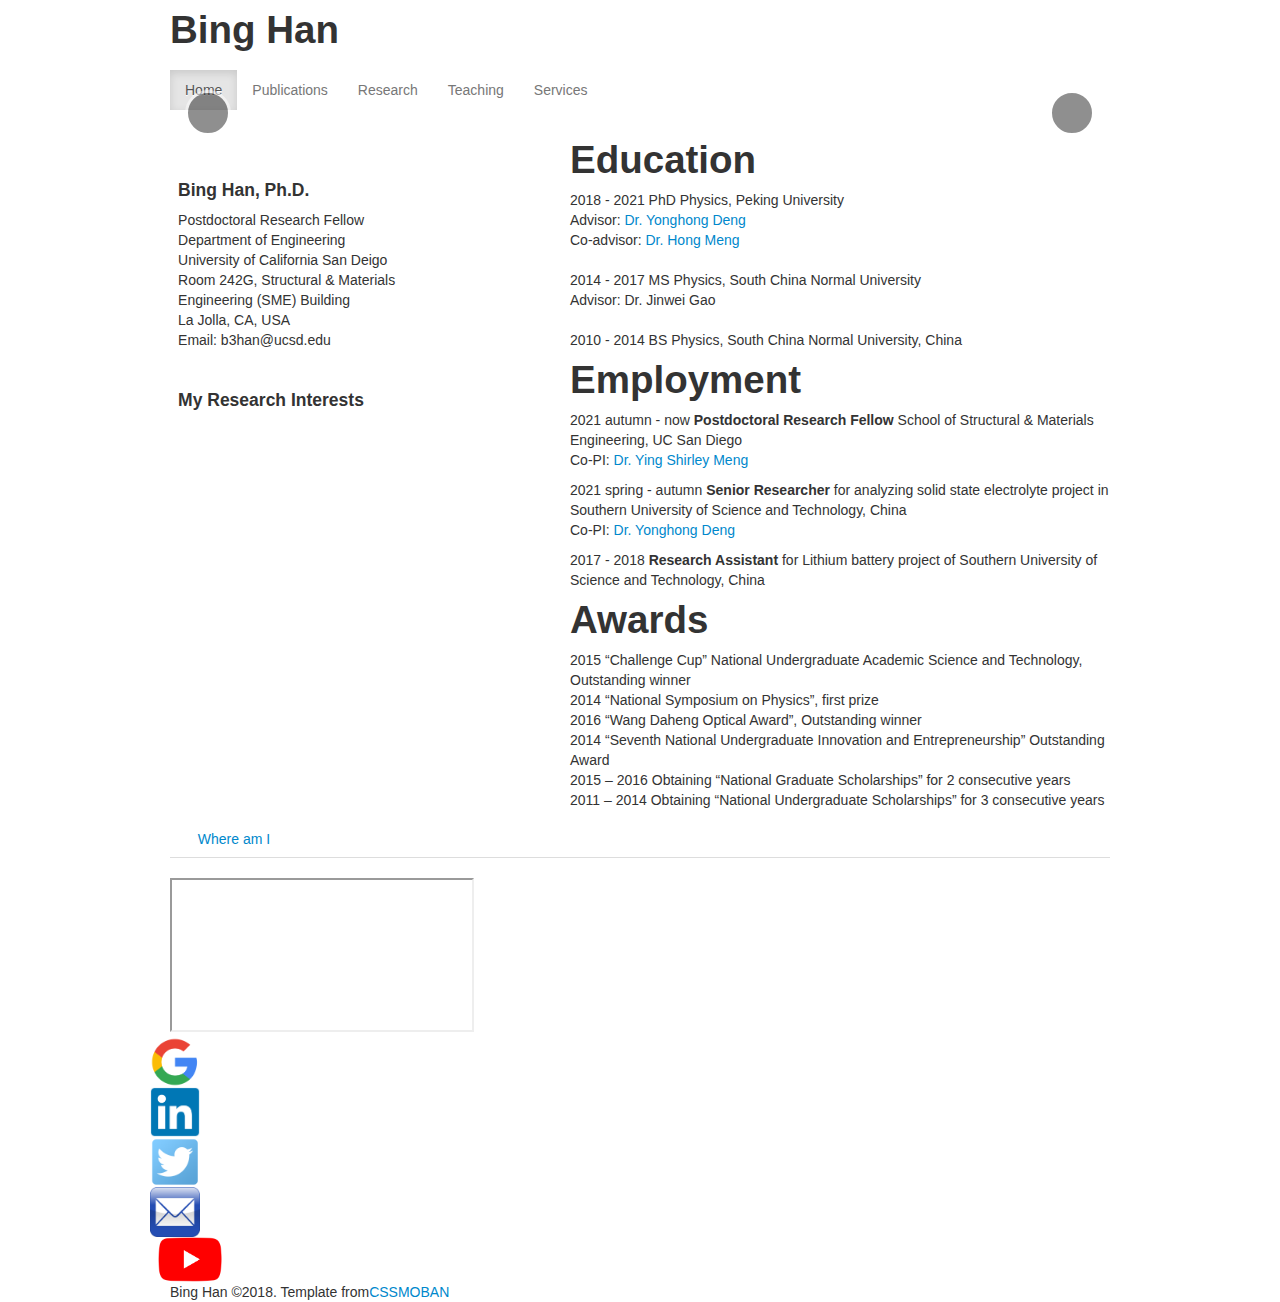
==== commit 89273683: "Update index.html" ====
--- a/index.html
+++ b/index.html
@@ -1,577 +1,269 @@
-﻿<!DOCTYPE html>
-<html lang="en">
-
-<head>
-  <meta charset="utf-8">
-  <title>AnthropologyLing's CV</title>
-  <!-- Stylesheets -->
-  <link href="css/bootstrap.css" rel="stylesheet">
-  <link href="css/style.css" rel="stylesheet">
-  <link href="css/responsive.css" rel="stylesheet">
-
-  <!--Favicon-->
-  <link rel="shortcut icon" href="images/favicon.ico" type="image/x-icon">
-  <link rel="icon" href="images/favicon.ico" type="image/x-icon">
-  <!-- Responsive -->
-  <meta http-equiv="X-UA-Compatible" content="IE=edge">
-  <meta name="viewport" content="width=device-width, initial-scale=1.0, maximum-scale=1.0, user-scalable=0">
-  <!--[if lt IE 9]><script src="js/html5shiv.js"></script><![endif]-->
-  <!--[if lt IE 9]><script src="js/respond.js"></script><![endif]-->
-</head>
-
-<body>
-
-  <div class="page-wrapper default-version">
-    <!-- Preloader -->
-    <div class="preloader"></div>
-
-    <div class="page-background">
-      <div class="image-1"><img src="images/icons/shape/icon-1.png" alt=""></div>
-      <div class="image-7"><img src="images/icons/shape/icon-7.png" alt=""></div>
-      <canvas id="canvas"></canvas>
-    </div>
-
-    <!-- Mobile menu -->
-    <div class="mobile-menu">
-      <div class="container">
-        <!--Nav Outer-->
-        <div class="nav-outer clearfix">
-          <div class="logo"><a href="index.html"><img src="images/logo.png" alt=""></a></div>
-          <!-- Main Menu -->
-          <nav class="main-menu">
-            <div class="navbar-header">
-              <!-- Toggle Button -->
-              <button type="button" class="navbar-toggle" data-toggle="collapse" data-target=".navbar-collapse">
-                <span class="icon-bar"></span>
-                <span class="icon-bar"></span>
-                <span class="icon-bar"></span>
-              </button>
-            </div>
-
-            <div class="navbar-collapse collapse scroll-nav clearfix">
-              <ul class="navigation clearfix">
-                <li class="current"><a href="#home">主页</a></li>
-                <li><a href="#about">个人信息</a></li>
-                <li><a href="#tools">擅长技术</a></li>
-                <li><a href="#resume">工作经历</a></li>
-                <li><a href="#services">项目经验</a></li>
-                <li><a href="#work">开源项目</a></li>
-                <li><a href="#honor">荣誉证书</a></li>
-                <li><a href="#blog">博客文章</a></li>
-              </ul>
-            </div>
-          </nav>
-          <!-- Main Menu End-->
-        </div>
-        <!--Nav Outer End-->
-      </div>
-    </div>
-
-    <div class="card-outer">
-      <div class="scroll-box">
-        <div class="container" data-animation-in="fadeInLeft" data-animation-out="fadeOutLeft">
-          <div class="card-wrapper">
-            <div class="author-info" style="background:url(images/background/3.jpg) no-repeat top center">
-              <div class="image"><img src="images/resource/user.jpeg" alt=""></div>
-              <div class="author">
-                <h3>宋楠</h3>
-                <div class="designation">
-                  你好，我是
-                  <div class="typing-title">
-                    <p>一名<strong>web前端工程师。</strong></p>
-                    <p>一名<strong>技术追求者。</strong></p>
-                    <p>一名<strong>运动爱好者。</strong></p>
+<!DOCTYPE html>
+<!--[if lt IE 7]>      <html class="no-js lt-ie9 lt-ie8 lt-ie7"> <![endif]-->
+<!--[if IE 7]>         <html class="no-js lt-ie9 lt-ie8"> <![endif]-->
+<!--[if IE 8]>         <html class="no-js lt-ie9"> <![endif]-->
+<!--[if gt IE 8]><!--> <html class="no-js"> <!--<![endif]-->
+    <head>
+        <meta charset="utf-8">
+        <meta http-equiv="X-UA-Compatible" content="IE=edge,chrome=1">
+        <title></title>
+        <meta name="description" content="">
+        <meta name="viewport" content="width=device-width">
+
+        <link rel="stylesheet" href="css/bootstrap.css">
+        <link rel="stylesheet" href="css/bootstrap-responsive.css">
+        <link rel="stylesheet" href="css/custom-styles.css">
+        <link rel="stylesheet" href="css/font-awesome.css">
+        <link rel="stylesheet" href="css/component.css">
+        <link rel="stylesheet" href="css/font-awesome-ie7.css">
+
+        <script src="js/modernizr-2.6.2-respond-1.1.0.min.js"></script>
+		<!-- Global site tag (gtag.js) - Google Analytics -->
+	<script async src="https://www.googletagmanager.com/gtag/js?id=UA-130096201-1"></script>
+	<script>
+	window.dataLayer = window.dataLayer || [];
+	function gtag(){dataLayer.push(arguments);}
+	gtag('js', new Date());
+
+	gtag('config', 'UA-130096201-1');
+	</script>
+
+    </head>
+    <body>
+        <!--[if lt IE 7]>
+            <p class="chromeframe">You are using an <strong>outdated</strong> browser. Please <a href="http://browsehappy.com/">upgrade your browser</a> or <a href="http://www.google.com/chromeframe/?redirect=true">activate Google Chrome Frame</a> to improve your experience.</p>
+        <![endif]-->
+
+        <!-- This code is taken from http://twitter.github.com/bootstrap/examples/hero.html -->
+            <div class="container">
+                <div class="site-header">
+                    <div class="logo">
+                        <h1>Bing Han</h1>
+                    </div>
+                    <div class="menu">
+                        <div class="navbar">
+                            <a class="btn btn-navbar" data-toggle="collapse" data-target=".nav-collapse">
+                                <i class="fw-icon-th-list"></i>
+                            </a>
+                            <div class="nav-collapse collapse">
+                                <ul class="nav">
+                                    <li class="active"><a href="index.html">Home</a></li>
+                                    <li ><a href="publication.html">Publications</a></li>
+                                    <li ><a href="research.html">Research</a></li>
+                                    <li ><a href="teaching.html">Teaching</a></li>
+                                    <li ><a href="service.html">Services</a></li>
+                                </ul>
+                            </div><!--/.nav-collapse -->
+                        </div>
+        <!--                <div class="mini-menu">
+            <label>
+          <select class="selectnav">
+            <option value="#" selected="">Home</option>
+            <option value="#">Publications</option>
+            <option value="#">→ Another action</option>
+            <option value="#">→ Something else here</option>
+            <option value="#">→ Another action</option>
+            <option value="#">→ Something else here</option>
+            <option value="#">Research</option>
+            <option value="#">Teaching</option>
+            <option value="#">Services</option>
+          </select>
+          </label>
+        </div>-->
+                    </div>
+                </div>
+            </div>
+
+            <div class="container">
+                <div class="banner">
+                    <div class="carousel slide" id="myCarousel">
+                                    <!-- Carousel items -->
+                        <div class="carousel-inner">
+                            <div class="item">
+                                <img src="images/3D Cryo-EELS tomo.png" alt="" >
+                                <div class="carousel-caption">
+                                  <h1>Analyzing Li metal battery using low dose Cryo-HRTEM and Cryo-EELS Tomography</h1>
+                                  <h2>3D Cryo-EELS Tomography of Li metal SEI Layer</h2>
+                                </div>
+                            </div>
+                            <div class="item">
+                                <img src="images/3D Cryo-EELS tomo-2.png" alt="" >
+                                <div class="carousel-caption">
+                                  <h1>Analyzing Na/K metal battery and other cathode materials using low dose Cryo-HRTEM and Cryo-EELS</h1>
+                                  <h2>3D Cryo-EELS Tomography of Na metal C-SEI Layer</h2>
+                                </div>
+                            </div>
+                            <div class="item">
+                                <img src="images/PVK-2.PNG" alt="" >
+                                <div class="carousel-caption">
+                                  <h1>Direct atomic imaging of the perovskite CH3NH3PbI3 with Cryo-EM</h1>
+                                  <h2>CH3NH3PbI3</h2>
+                                </div>
+                            </div>
+                            <div class="item">
+                                <img src="IR-2.PNG" alt="" >
+                                <div class="carousel-caption">
+                                  <h1>Research Interests</h1>
+                                  <h2></h2>
+                                </div>
+                            </div>
+                        </div>
+                        <a data-slide="prev" href="#myCarousel" class="carousel-control left"><i class="fw-icon-chevron-left"></i></a>
+                        <a data-slide="next" href="#myCarousel" class="carousel-control right"><i class="fw-icon-chevron-right"></i></a>
+                    </div>
+                </div>
+            </div>
+            <div class="container">
+                <div class="featured-content">
+                    <div class="row-fluid">
+                      <div class="span5">
+                        <div class="photo">
+
+                          <img src="images/BingHan2022-2.jpg" alt=""/>
+                        </div>
+                        <div class="span9">
+                          <div class="block">
+                          <br>
+                            <h4>Bing Han, Ph.D.</h4>
+                            <p>
+                            Postdoctoral Research Fellow
+                            <br>
+                            Department of Engineering
+                            <br>
+                            University of California San Deigo
+                            <br>
+                            Room 242G, Structural & Materials Engineering (SME) Building
+                            <br>
+                            La Jolla, CA, USA
+                            <br>
+                            Email: b3han@ucsd.edu
+
+                          </p>
+                          <br>
+                          <h4>My Research Interests</h4>
+                          <br>
+                          <img src="images/IR-3.png" alt="">
+                        </div>
+                        </div>
+
+
+                      </div>
+
+                        <div class="span7">
+                            <div class="block">
+                                <h1>Education</h1>
+                                <p>2018 - 2021 PhD Physics, Peking University
+                                <br>Advisor: <a href="https://www.sustech.edu.cn/en/faculties/yonghong-deng.html">Dr. Yonghong Deng</a>
+                                <br>Co-advisor: <a href="https://web.pkusz.edu.cn/menghong/2015/09/24/hong-meng/">Dr. Hong Meng</a>                       
+                                <br>
+                                <br>2014 - 2017    MS  Physics, South China Normal University
+                                <br>Advisor: Dr. Jinwei Gao</a>
+                                <br>
+                                <br>2010 - 2014    BS  Physics, South China Normal University, China</p>
+
+                                <h1>Employment</h1>
+                                <p>2021 autumn - now <strong>Postdoctoral Research Fellow</strong> School of Structural & Materials Engineering, UC San Diego
+				<br>Co-PI: <a href="http://smeng.ucsd.edu/">Dr. Ying Shirley Meng</a>
+                                <br>
+				<p>2021 spring - autumn <strong>Senior Researcher</strong> for analyzing solid state electrolyte project in Southern University of Science and Technology, China
+				<br>Co-PI: <a href="https://www.sustech.edu.cn/en/faculties/yonghong-deng.html">Dr. Yonghong Deng</a>	
+				<br>
+                                <p>2017 - 2018 <strong>Research Assistant</strong> for Lithium battery project of Southern University of Science and Technology, China
+                                <br>
+
+                                <h1>Awards</h1>
+                                <p>2015 “Challenge Cup” National Undergraduate Academic Science and Technology, Outstanding winner 
+                                <br>2014 “National Symposium on Physics”, first prize  
+                                <br>2016 “Wang Daheng Optical Award”, Outstanding winner
+                                <br>2014 “Seventh National Undergraduate Innovation and Entrepreneurship” Outstanding Award 
+                                <br>2015 – 2016 Obtaining “National Graduate Scholarships” for 2 consecutive years 
+			        <br>2011 – 2014 Obtaining “National Undergraduate Scholarships” for 3 consecutive years</p>
+                            </div>
+                        </div>
+                    </div>
+                </div>
+            </div>
+
+
+
+
+
+
+
+            <div class="container">
+                <div class="tabs">
+                    <ul id="myTab" class="nav nav-tabs">
+                      <li class=""><a href="#location" data-toggle="tab"><i class="fw-icon-tint"></i> Where am I</a></li>
+                    </ul>
+                    <div id="myTabContent" class="tab-content">
+
+
+                      <div class="tab-pane fade active in" id="location">
+                        <div class="google-map">
+                				<iframe src="https://www.google.com/maps/place/University+of+California+San+Diego/@32.8800604,-117.2362022,17z/data=!4m5!3m4!1s0x80dc06c4414caf4f:0xefb6aafc89913ea7!8m2!3d32.8800604!4d-117.2340135"></iframe>
+
+			      </div>
+                      </div>
+
+                    </div>
                   </div>
-                  <span class="typed-title"></span>
+            </div>
+
+
+
+            <div class="container">
+
+                    <div class="row">
+                      <div class="column">
+                        <a href="https://scholar.google.com/citations?hl=en&user=jPkd4U4AAAAJ" >
+                        <img src="images/Google.png" alt="" width="50" height="50">
+                        </a>
+
+                      <div class="column">
+                        <a href="https://www.linkedin.com/in/bing-han-%E9%9F%A9%E5%85%B5-19374a101/" >
+                        <img src="images/linkedin.png"  alt="" width="50" height="50">
+                        </a>
+
+                      <div class="column">
+                        <a href="https://twitter.com/BingHanCryo" >
+                        <img src="images/twitter.png" alt="" width="50" height="50">
+                        </a>
+                      </div>
+                      <div class="column">
+                        <a href="mailto:b3han@ucsd.edu">
+                        <img src="images/email.png" alt="" width="50" height="50">
+                        </a>
+                      </div>
+		      <div class="column">
+                        <a href="">
+                        <img src="images/YouTube.png" alt="" width="80" height="50">
+                        </a>
+                      </div>
+                    </div>
                 </div>
               </div>
-              <div class="link-btn">
-                <a href="#" class="theme-btn btn-style-one">下载简历</a>
-              </div>
-              <ul class="social-icon-two">
-                <li><a href="https://github.com/sunniejs"><span class="fa fa-github"></span></a></li>
-                <li><a href="#"><span class="fa fa-weixin"></span></a></li>
-                <li><a href="#"><span class="fa fa-envelope-o"></span></a></li>
-              </ul>
-            </div>
-            <div class="card-inner-box">
-              <header class="header wow fadeInLeft" data-wow-duration="1.5s">
-                <ul class="main-menu">
-                  <li class="active home"><a class="logo" href="#home"><img src="images/logo.png" alt=""></a></li>
-                  <li><a href="#about"><i class="flaticon-social"></i>个人信息</a></li>
-                  <li><a href="#tools"><i class="flaticon-tools"></i>擅长技术</a></li>
-                  <li><a href="#resume"><i class="flaticon-curriculum"></i>工作经历</a></li>
-                  <li><a href="#services"><i class="flaticon-layers-1"></i>项目经验</a></li>
-                  <li><a href="#work"><i class="fa fa-github"></i>开源项目</a></li>
-                  <li><a href="#honor"><i class="iconfont icon-rongyu"></i>荣誉证书</a></li>
-                  <li><a href="#blog"><i class="flaticon-blog"></i>博客文章</a></li>
-                </ul>
-              </header>
-
-              <!-- card item -->
-              <div class="card-home card-item active" id="home" style="background-image:url(images/background/1.jpg)">
-
-                <div class="card-inner wow fadeInUp" data-wow-duration="2s">
-                  <div class="image"><img src="images/resource/user.jpeg" alt=""></div>
-                  <div class="author">
-                    <h3>宋楠</h3>
-                    <div class="designation">
-                      你好，我是
-                      <div class="typing-title">
-                        <p>一名<strong>web前端工程师。</strong></p>
-                        <p>一名<strong>技术追求者。</strong></p>
-                        <p>一名<strong>运动爱好者。</strong></p>
-                      </div>
-                      <span class="typed-title"></span>
-                    </div>
-                  </div>
-                  <div class="text">
-                    主攻前端开发，4年+前端开发经验，方向电子商务领域。
-                    带领前端团队利用最新技术解决业务快速发展过程中的各种业务场景问题。
-                    项目包括VUE PC/Moblie/管理后台，微信小程序。
-                    有Php, NodeJS开发经验。热衷开源，良好英语读写能力，坚持学习和技术分享。
-                    </p>
-                  </div>
-                  <div class="link-btn">
-                    <a href="https://juejin.im/user/59a682fef265da24941238c5" class="theme-btn btn-style-one">掘金首页</a>
-                    <a href="https://github.com/sunniejs" class="theme-btn btn-style-two">github</a>
-                  </div>
-                </div>
-
-              </div>
-              <!-- end item -->
-
-              <!-- card item -->
-              <div class="card-about card-item" id="about" >
-                <div class="card-inner">
-                  <h4 class="title">个人信息</h4>
-                  <div class="info-list col-md-12">
-                    <div class="row">
-                      <div class="col-md-6">
-                        <ul class="list-style-one">
-                          <li><strong>姓名:</strong> 宋楠</li>
-                          <li><strong>微信:</strong> 406803045</li>
-                          <li><strong>地址:</strong> 上海浦东新区</li>
-                        </ul>
-                      </div>
-                      <div class="col-md-6">
-                        <ul class="list-style-one">
-                          <li><strong>邮箱:</strong> sunniejs@163.com</li>
-                          <li><strong>github:</strong> <a target='black'
-                              href="https://github.com/sunniejs">https://github.com/sunniejs</a>
-                          </li>
-                        </ul>
-                      </div>
-                    </div>
-                  </div>
-                
-                  <div class="education col-md-12">
-                    <div class="row">
-                        <h4 class="title">教育背景</h4>
-                        <div class="school">
-                            <img class="logo" src="images/school-logo.jpg" alt="">
-                            <div>
-                              <strong>河北科技师范学院 ,本科</strong> 计算机科学与技术
-                            </div>
-                          </div>
-                    </div>
-                  </div>
-                </div>
-              </div>
-              <!-- end item -->
-              <!-- card item -->
-              <div class="card-about card-item" id="tools" >
-                <div class="card-inner">
-                  <h4 class="title">擅长技术</h4>
-                  <div class="col-md-12">
-                    <div></div>
-                    <div class="row">
-                      <!-- About Block -->
-                      <div class="skill-block col-md-3 col-sm-4 col-xs-6">
-                        <div class="inner-box">
-                          <div class="graph-outer">
-                            <input type="text" class="dial" data-fgColor="#9147ff" data-bgColor="#f5f5f5"
-                              data-width="90" data-height="90" data-linecap="normal" value="90">
-                            <div class="inner-text count-box"><span class="count-text" data-stop="90"
-                                data-speed="2000"></span>%</div>
-                          </div>
-                          <h3>前端</h3>
-                        </div>
-                      </div>
-                      <!-- About Block -->
-                      <div class="skill-block col-md-3 col-sm-4 col-xs-6">
-                        <div class="inner-box">
-                          <div class="graph-outer">
-                            <input type="text" class="dial" data-fgColor="#ff5e7e" data-bgColor="#f5f5f5"
-                              data-width="90" data-height="90" data-linecap="normal" value="80">
-                            <div class="inner-text count-box"><span class="count-text" data-stop="80"
-                                data-speed="2000"></span>%</div>
-                          </div>
-                          <h3>构建/工具</h3>
-                        </div>
-                      </div>
-
-                      <!-- About Block -->
-                      <div class="skill-block col-md-3 col-sm-4 col-xs-6">
-                        <div class="inner-box">
-                          <div class="graph-outer">
-                            <input type="text" class="dial" data-fgColor="#ffc713" data-bgColor="#f5f5f5"
-                              data-width="90" data-height="90" data-linecap="normal" value="50">
-                            <div class="inner-text count-box"><span class="count-text" data-stop="50"
-                                data-speed="2000"></span>%</div>
-                          </div>
-                          <h3>服务端</h3>
-                        </div>
-                      </div>
-                      <!-- About Block -->
-                      <div class="skill-block col-md-3 col-sm-4 col-xs-6">
-                        <div class="inner-box">
-                          <div class="graph-outer">
-                            <input type="text" class="dial" data-fgColor="#51dbc3" data-bgColor="#f5f5f5"
-                              data-width="90" data-height="90" data-linecap="normal" value="60">
-                            <div class="inner-text count-box"><span class="count-text" data-stop="60"
-                                data-speed="2000"></span>%</div>
-                          </div>
-                          <h3>产品设计</h3>
-                        </div>
-                      </div>
-                    </div>
-                    <div class="row">
-                      <div class="skill-info">
-                          <h4 class="sub-title">前端:</h4>
-                        <div class="labels">
-                          <span class="label label-info">Html5</span>
-                          <span class="label label-info">Css</span>
-                          <span class="label label-info">Vue</span>
-                          <span class="label label-info">Canvas</span>
-                          <span class="label label-info">Jquery</span>
-                          <span class="label label-info">Javascript</span>
-                          <span class="label label-info">Sass</span>
-                        </div>
-                        <h4 class="sub-title">构建/工具:</h4>
-                        <div class="labels">
-                          <span class="label label-info">Webpack</span>
-                          <span class="label label-info">Gulp</span>
-                          <span class="label label-info">Git</span>
-                        </div>
-                        <h4 class="sub-title">服务端:</h4>
-                        <div class="labels">
-                          <span class="label label-info">Php</span>
-                          <span class="label label-info">Mysql</span>
-                          <span class="label label-info">NodeJS</span>
-                          <span class="label label-info">Koa2</span>
-                        </div>
-                        <h4 class="sub-title">产品设计:</h4>
-                        <div class="labels">
-                            <span class="label label-info">Axure</span>
-                            <span class="label label-info">Photoshop</span>
-                            <span class="label label-info">Illustrator</span>
-                          </div>
-                      </div>
-                    </div>
-                  </div>
-
-
-                </div>
-              </div>
-              <!-- end item -->
-
-              <!-- card item -->
-              <div class="card-resume card-item" id="resume" >
-                <div class="card-inner">
-                  <h4 class="title">工作经历</h4>
-                  <!--Column-->
-                  <div class="timeline-column col-md-12">
-                    <div class="row clearfix">
-                      <div class="inner">
-                        <!--Timeline Block-->
-                        <div class="timeline-block">
-                          <div class="inner-box">
-                            <h4>前端工程师</h4>
-                            <div class="date"><span>2015.07-至今</span> /上海烈日科技有限公司
-                            </div>
-                            <div class="text">
-                              主攻前端开发，负责前端网站的基础技术框架搭建、项目开发、环境部署，以及项目发布。
-                              项目包括公司PC、移动端网站、管理后台网站，微信开发等的前端开发。
-                              带领前端团队高效完成业务模块开发，制定前端团队开发的流程。
-                              参与项目前期讨论，经常提出修改意见，让项目开发更加合理化，提高整个团队的交付效率和质量。
-                            </div>
-                          </div>
-                        </div>
-                        <div class="timeline-block">
-                          <div class="inner-box">
-                            <h4>DFRobot英文商城-php研发</h4>
-                            <div class="date"><span>2015.03-2015.06</span> /上海智位机器人股份有限公司
-                            </div>
-                            <div class="text">
-                              Php+html结合ajax开发Opencart插件包括：开发购物车页面商品推荐，限时打折，首页显示模版插件。
-                              利用缓存技术，优化数据库查询，提高购物车页面的速度。
-                            </div>
-                          </div>
-                        </div>
-
-                        <!--Timeline Block-->
-                        <div class="timeline-block">
-                          <div class="inner-box">
-                            <h4>慕课网-PHP开发(实习)</h4>
-                            <div class="date"><span>2014.06-2014.09(大三)</span> / 北京奥鹏文化传媒有限公司
-                            </div>
-                            <div class="text">
-                              主攻PHP后台开发，操作数据库，统计各类数据，编写shell数据脚步，优化登录页面速度等。
-                              后台数据分析包括各省份用户分布情况，统计整合用户切换视频分辨率情况。
-                              编写shell统计脚本，定时运行任务，统计每天不同播放器类型使用的人数、信息等。
-                            </div>
-                          </div>
-                        </div>
-                      </div>
-                    </div>
-
-                  </div>
-                </div>
-              </div>
-              <!-- end item -->
-              <!-- card item -->
-              <div class="card-resume card-item" id="services" >
-                <div class="card-inner">
-                  <h4 class="title">项目经验</h4>
-                  <!--Column-->
-                  <div class="timeline-column  col-md-12">
-                    <div class="row clearfix">
-                      <div class="inner">
-                        <!--Timeline Block-->
-                        <div class="timeline-block">
-                          <div class="inner-box">
-                            <h4>捷买士商城小程序</h4>
-                            <div class="date"> 项目描述：用户可以通过分享小程序锁粉，当粉丝下单时获取佣金。</div>
-                            <div class="text">
-                                <div>技术栈:小程序+gulp+scss</div> 
-                              <ul>
-                                <li>构建小程序开发框架，实现七牛云自动上传+图片压缩+scss+封装wx.request+实时编译+多环境配置技术方案，
-                                  克服了小程序原生开发的不方便，极速研发、研发成本大大降低。</li>
-                                <li>实现了登录授权、分享、商品、购物车、下单、支付、个人中心等主要功能。</li>
-                                <li>实现了生成canvas海报图，签到大转盘，红包雨，九宫格翻牌等营销功能。</li>
-                                <li>编程高度组件化，优化登录逻辑，优化了图片请求慢，时效性不高的接口进行数据缓存，canvas海报图缓存。</li>
-                                <li>带领前端团队高效完成业务模块开发，产品上线后不断的维护与重构，优化用户体验及性能。</li>
-                              </ul>
-                            </div>
-                          </div>
-                        </div>
-                        <div class="timeline-block">
-                          <div class="inner-box">
-                            <h4>商城后台管理系统</h4>
-                            <div class="date"> 项目描述：主要用于管理用户，商品，订单，供应商信息应用。</div>
-                            <div class="text">
-                              <div> 技术栈: vue+elementUI+axios+vuex+webpack</div>
-                              <ul>
-                                <li>vue+elementUI+webpack构建开发框架，快速开发标准版后台。</li>
-                                <li>实现了用户管理,权限管理(动态路由),用户管理，优惠券管理，订单管理等主要功能。</li>
-                                <li>开发热点图，运费模板等组件。</li>
-                                <li>二次封装图片上传组件，表格组件结合mixin实现搜索翻页功能等，大幅度减少代码量。</li>
-                              </ul>
-                            </div>
-                          </div>
-                        </div>
-                        <div class="timeline-block">
-                          <div class="inner-box">
-                            <h4>微信H5商城</h4>
-                            <div class="date">项目描述：配合App分享微信H5商城，用于微信用户快速下单。</div>
-                            <div class="text">
-                              <div>技术栈: vue+elementUI+axios+vuex+webpack</div>
-                              <ul>
-                                <li>vue+vantUI+webpack开发微信商城。</li>
-                                <li>实现了H5微信授权，微信分享，支付，商品购物车，我的等主要功能。</li>
-                                <li>构建vue+webpack+vantui+sass+rem移动端开发解决方案。</li>
-                                <li>实现了线上环境使用CDN,优化了首屏加载速度,提升用户体验。</li>
-                              </ul>
-                            </div>
-                          </div>
-                        </div>
-                        <div class="timeline-block">
-                          <div class="inner-box">
-                            <h4>nodeJS文章发布系统</h4>
-                            <div class="date">项目描述：CMS文章发布系统，包括前后台开发。</div>
-                            <div class="text">
-                              <div>技术栈: NodeJS+koa2+pm2+vue+elementUI+axios+vuex+webpack</div>
-                              <ul>
-                                <li>后端采用 NodeJS+koa2+开发,vue开发管理后台以及H5页面,pm2发布前后端项目。</li>
-                                <li>NodeJS实现接口身份验证JWT认证登录</li>
-                                <li>管理后台实现了用户模块，分类模块，文章模块，搜索等主要功能。H5实现文章分类及文章详情浏览。</li>
-                              </ul>
-                            </div>
-                          </div>
-                        </div>
-                        <div class="timeline-block">
-                          <div class="inner-box">
-                            <h4> 多个官网项目 </h4>
-                            <div class="text">
-                            <div>技术栈:php+TweenMax+jquery+css+animation</div>
-                              <ul>
-                                <li><a href="http://www.iplus-sh.com/">IPLUS官网</a>：使用TweenMax动画完成复杂动画需求</li>
-                                <li>碧云文体发展中心:官方新闻发布系统全站开发，负责前端以及后台PHP二次开发PHPCMS新闻发布系统。</li>
-                              </ul>
-                            </div>
-                          </div>
-                        </div>
-
-                      </div>
-                    </div>
-
-                  </div>
-                </div>
-              </div>
-              <!-- end item -->
-              <!-- card item -->
-              <div class="card-projects card-item" id="work" >
-                <div class="card-inner">
-                  <h4 class="title">开源项目</h4>
-                  <div class="row">
-                    <div class="services-block col-md-12">
-                      <div class="inner-box">
-                        <div class="icon-box"><span class="icon flaticon-pen-tool"></span></div>
-                        <h4><a href="https://github.com/sunniejs/sol-weapp">Sol Weapp <img
-                              src="https://img.shields.io/github/stars/sunniejs/sol-weapp.svg?style=social" /></a>
-                        </h4>
-                        <div class="text">微信小程序,商城营销组件库。红包雨、大转盘、九宫格翻牌等营销组件，导航栏、筛选页、高度业务化组件。
-                        </div>
-                      </div>
-                    </div>
-                    <div class="services-block col-md-12">
-                      <div class="inner-box">
-                        <div class="icon-box"><span class="icon flaticon-folder"></span></div>
-                        <h4><a href="https://github.com/sunniejs/vue_canvas_poster">Vue Canvas Poster <img
-                              src="https://img.shields.io/github/stars/sunniejs/vue_canvas_poster.svg?style=social" /></a>
-                        </h4>
-                        <div class="text">一个通过 css 属性画 canvas 图片的轻量级的 vue 组件 (A lightweight vue components use canvas
-                          draw image by css properties.)</div>
-                      </div>
-                    </div>
-                    <div class="services-block col-md-12">
-                      <div class="inner-box">
-                        <div class="icon-box"><span class="icon flaticon-computer"></span></div>
-                        <h4><a href="https://github.com/sunniejs/vue-wechat-auth">Vue Wechat Auth <img
-                              src="https://img.shields.io/github/stars/sunniejs/vue-wechat-auth.svg?style=social" /></a>
-                        </h4>
-                        <div class="text">vue微信网页授权解决方案</div>
-                      </div>
-                    </div>
-
-                    <div class="services-block col-md-12">
-                      <div class="inner-box">
-                        <div class="icon-box"><span class="icon flaticon-layers-1"></span></div>
-                        <h4><a href="https://github.com/sunniejs/weapp-gulp">Weapp Gulp <img
-                              src="https://img.shields.io/github/stars/sunniejs/weapp-gulp.svg?style=social" /></a>
-                        </h4>
-                        <div class="text">基于 gulp4.0 实现七牛云自动上传+图片压缩+scss+封装 wx.request+实时编译+多环境配置，脚手架开发小程序</div>
-                      </div>
-                    </div>
-                  </div>
-
-                </div>
-              </div>
-              <!-- end item -->
-              <!-- card item -->
-              <div class="card-honor card-item" id="honor" >
-                <div class="card-inner">
-                  <h4 class="title">证书</h4>
-                  <div class="col-md-12">
-                    <ul class="list-style-two">
-                      <li><span class="iconfont icon-rongyu"></span>大学英语四级 <span class="level">通过</span></li>
-                      <li><span class="iconfont icon-rongyu"></span>网络应用管理员 <span class="level">通过</span></li>
-                      <li><span class="iconfont icon-rongyu"></span>全国信息技术应用培训教育工程师证书 <span class="level">通过</span></li>
-                    </ul>
-                  </div>
-                  <h4 class="title">荣誉</h4>
-                  <div class="col-md-12">
-                    <ul class="list-style-two">
-                      <li><span class="iconfont icon-rongyu"></span>国家励志奖学金 <span class="level">国家级</span></li>
-                      <li><span class="iconfont icon-rongyu"></span>一等奖学金 <span class="level">校级</span></li>
-                      <li><span class="iconfont icon-rongyu"></span>"基于手机端的校园网站"获得"校园创新大赛"一等奖 <span
-                          class="level">校级</span></li>
-                    </ul>
-                  </div>
-                </div>
-              </div>
-              <!-- end item -->
-              <!-- card item -->
-              <div class="card-blog card-item" id="blog" >
-                <div class="card-inner">
-                  <h4 class="title">优秀博文</h4>
-                  <div class="news-block">
-                    <div class="inner-box">
-                      <div class="image"><img src="images/resource/blog-1.jpg" alt="">
-                        <div class="overlay"><a target="blank" class="link-btn"
-                            href="https://segmentfault.com/a/1190000019488056"><i class="fa fa-link"></i></a>
-                        </div>
-                      </div>
-                      <div class="lower-content">
-                        <h4><a target="blank" href="https://segmentfault.com/a/1190000019488056">vue微信网页授权最终解决方案</a>
-                        </h4>
-                        <div class="tags">微信开发</div>
-                      </div>
-                    </div>
-                  </div>
-                  <div class="news-block">
-                    <div class="inner-box">
-                      <div class="image"><img src="images/resource/blog-2.jpg" alt="">
-                        <div class="overlay"><a target="blank" class="link-btn"
-                            href="https://juejin.im/post/5d0af5d2f265da1b614ffd72"><i class="fa fa-link"></i></a>
-                        </div>
-                      </div>
-                      <div class="lower-content">
-                        <h4><a target="blank" href="https://juejin.im/post/5d0af5d2f265da1b614ffd72">electron
-                            vue桌面应用入门实例</a></h4>
-                        <div class="tags">electron开发</div>
-                      </div>
-                    </div>
-                  </div>
-                  <div class="news-block">
-                    <div class="inner-box">
-                      <div class="image"><img src="images/resource/blog-3.jpg" alt="">
-                        <div class="overlay"><a target="blank" class="link-btn"
-                            href="https://juejin.im/post/5cfefc73f265da1bba58f9f7"><i class="fa fa-link"></i></a>
-                        </div>
-                      </div>
-                      <div class="lower-content">
-                        <h4><a target="blank" href="https://juejin.im/post/5cfefc73f265da1bba58f9f7">vuecli3 vant rem
-                            移动端框架方案</a></h4>
-                        <div class="tags">vue开发</div>
-                      </div>
-                    </div>
-                  </div>
-                </div>
-              </div>
-
-
-              <!-- end item -->
-            </div>
-          </div>
-
-        </div>
-      </div>
-
-    </div>
-
-  </div>
-  <!--End pagewrapper-->
-
-
-  <script src="js/jquery.js"></script>
-
-  <script src="js/bootstrap.min.js"></script>
-  <script src="js/jquery.mCustomScrollbar.concat.min.js"></script>
-  <script src="js/owl.js"></script>
-  <script src="js/wow.js"></script>
-  <script src="js/appear.js"></script>
-  <script src="js/jquery.fancybox.js"></script>
-  <script src="js/element-in-view.js"></script>
-  <script src="js/knob.js"></script>
-  <script src="js/validate.js"></script>
-  <script src="js/mousemoveparallax.js"></script>
-  <script src="js/pagenav.js"></script>
-  <script src="js/jquery-type.js"></script>
-  <script src="js/jquery.nicescroll.min.js"></script>
-  <script src="js/particle-alone.js"></script>
-  <script src="js/script.js"></script>
-</body>
-
+
+
+
+
+
+
+
+
+
+            <div class="container">
+                <div class="copy-rights">
+                    Bing Han &copy;2018. Template from<a href="http://www.cssmoban.com/" target="_blank" title="CSSMOBAN">CSSMOBAN</a>
+                </div>
+            </div>
+
+       <script src="js/jquery-1.9.1.js"></script>
+<script src="js/bootstrap.js"></script>
+<script>
+$('#myCarousel').carousel({
+    interval: 1800
+});
+</script>
+
+    </body>
 </html>
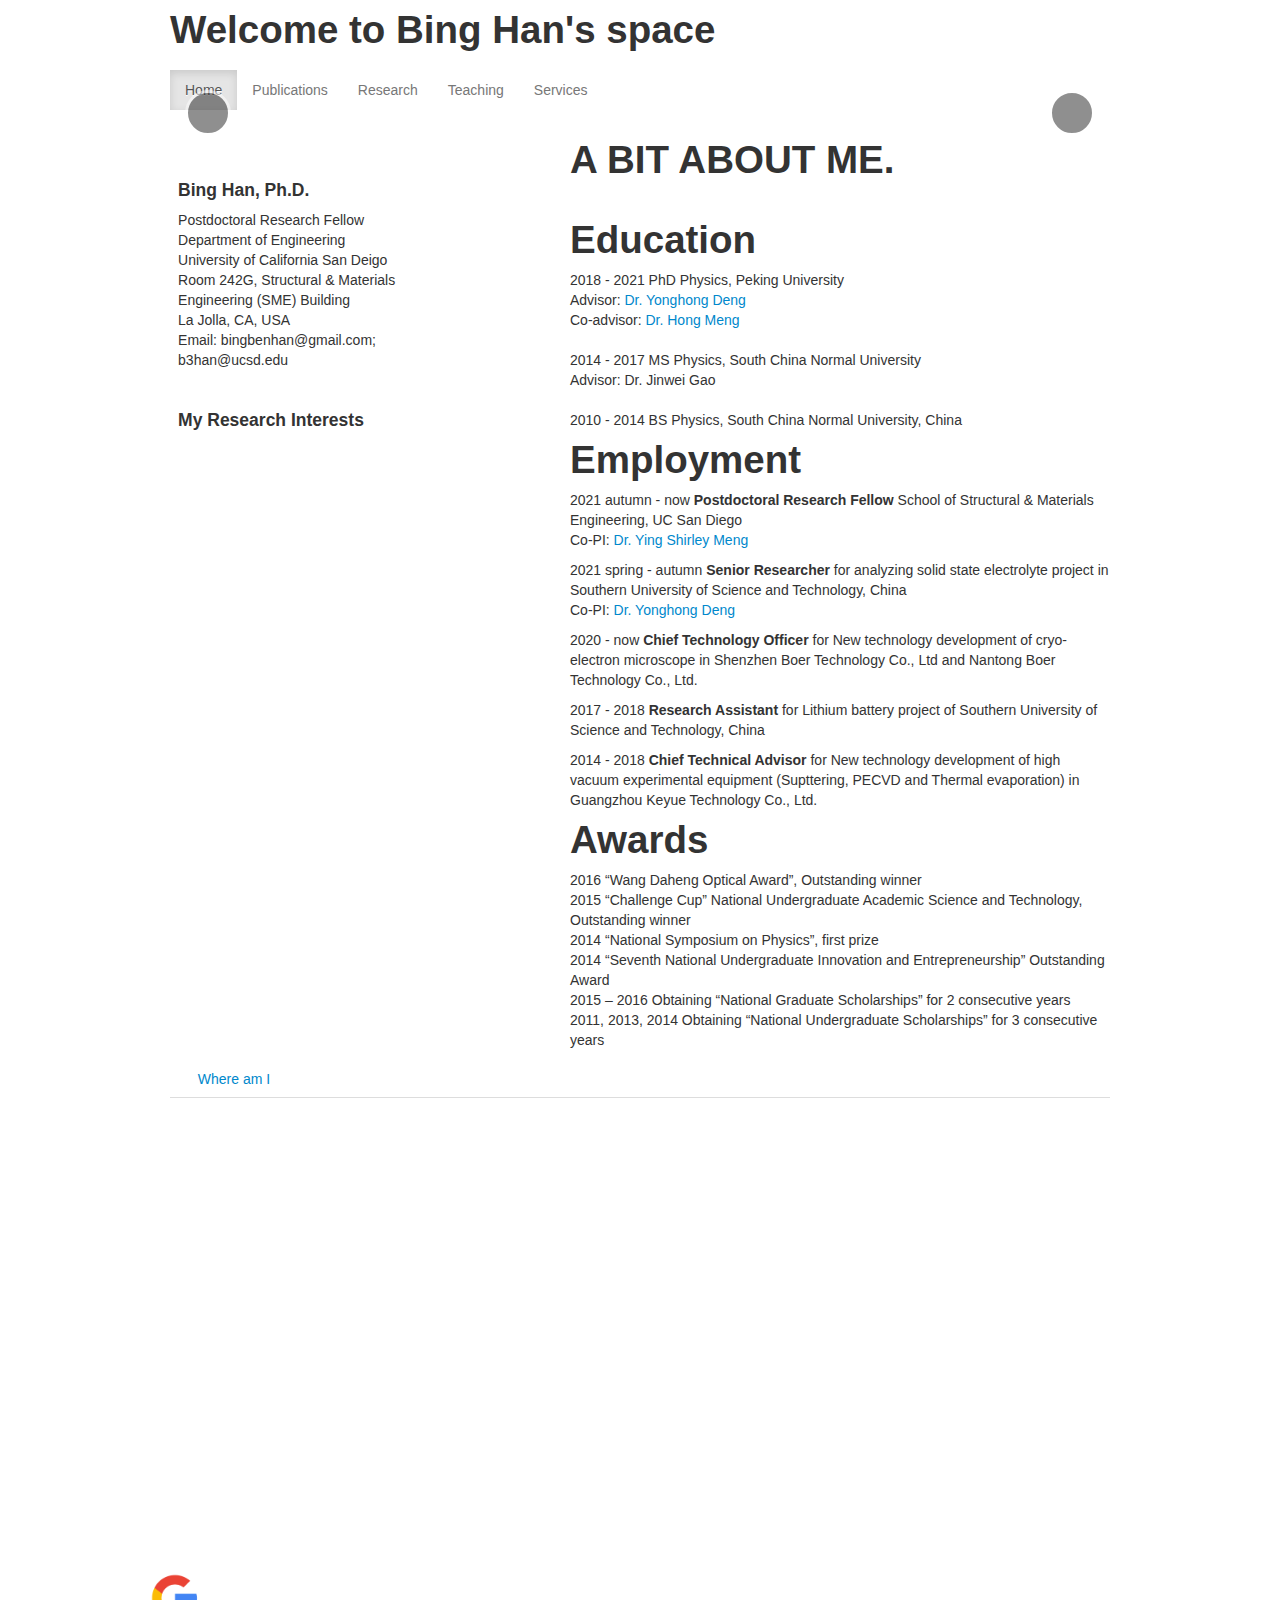
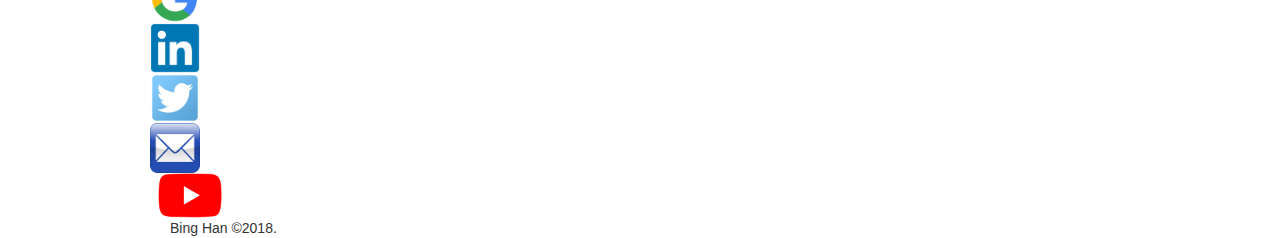
==== commit 8c7f928d: "Update index.html" ====
--- a/index.html
+++ b/index.html
@@ -38,7 +38,7 @@
             <div class="container">
                 <div class="site-header">
                     <div class="logo">
-                        <h1>Bing Han</h1>
+                        <h1>Welcome to Bing Han's space</h1>
                     </div>
                     <div class="menu">
                         <div class="navbar">
@@ -48,7 +48,7 @@
                             <div class="nav-collapse collapse">
                                 <ul class="nav">
                                     <li class="active"><a href="index.html">Home</a></li>
-                                    <li ><a href="publication.html">Publications</a></li>
+                                    <li ><a href="publications.html">Publications</a></li>
                                     <li ><a href="research.html">Research</a></li>
                                     <li ><a href="teaching.html">Teaching</a></li>
                                     <li ><a href="service.html">Services</a></li>
@@ -79,6 +79,13 @@
                     <div class="carousel slide" id="myCarousel">
                                     <!-- Carousel items -->
                         <div class="carousel-inner">
+			   <div class="item">
+                                <img src="images/shimoxi.jpg" alt="" >
+                                <div class="carousel-caption">
+                                  <h1>Graphene HRSTEM image from Bing</h1>
+                                  <h2>welcome to Bing Han's space</h2>
+                                </div>
+                            </div>                            
                             <div class="item">
                                 <img src="images/3D Cryo-EELS tomo.png" alt="" >
                                 <div class="carousel-caption">
@@ -94,17 +101,17 @@
                                 </div>
                             </div>
                             <div class="item">
-                                <img src="images/PVK-2.PNG" alt="" >
+                                <img src="images/PVK-2.png" alt="" >
                                 <div class="carousel-caption">
                                   <h1>Direct atomic imaging of the perovskite CH3NH3PbI3 with Cryo-EM</h1>
                                   <h2>CH3NH3PbI3</h2>
                                 </div>
                             </div>
-                            <div class="item">
-                                <img src="IR-2.PNG" alt="" >
-                                <div class="carousel-caption">
-                                  <h1>Research Interests</h1>
-                                  <h2></h2>
+			    <div class="item">
+                                <img src="images/IR-2.png" alt="" >
+                                <div class="carousel-caption">
+                                  <h1>My Research Interests</h1>
+                                  <h2>welcome to Bing Han's space</h2>
                                 </div>
                             </div>
                         </div>
@@ -136,7 +143,7 @@
                             <br>
                             La Jolla, CA, USA
                             <br>
-                            Email: b3han@ucsd.edu
+                            Email: bingbenhan@gmail.com; b3han@ucsd.edu
 
                           </p>
                           <br>
@@ -151,7 +158,9 @@
 
                         <div class="span7">
                             <div class="block">
-                                <h1>Education</h1>
+                                <h1>A BIT ABOUT ME.</h1>
+                                <br>
+				<h1>Education</h1>
                                 <p>2018 - 2021 PhD Physics, Peking University
                                 <br>Advisor: <a href="https://www.sustech.edu.cn/en/faculties/yonghong-deng.html">Dr. Yonghong Deng</a>
                                 <br>Co-advisor: <a href="https://web.pkusz.edu.cn/menghong/2015/09/24/hong-meng/">Dr. Hong Meng</a>                       
@@ -168,16 +177,20 @@
 				<p>2021 spring - autumn <strong>Senior Researcher</strong> for analyzing solid state electrolyte project in Southern University of Science and Technology, China
 				<br>Co-PI: <a href="https://www.sustech.edu.cn/en/faculties/yonghong-deng.html">Dr. Yonghong Deng</a>	
 				<br>
+				<p>2020 - now <strong>Chief Technology Officer</strong> for New technology development of cryo-electron microscope in Shenzhen Boer Technology Co., Ltd and Nantong Boer Technology Co., Ltd.
+				<br>
                                 <p>2017 - 2018 <strong>Research Assistant</strong> for Lithium battery project of Southern University of Science and Technology, China
                                 <br>
+				<p>2014 - 2018 <strong>Chief Technical Advisor</strong> for New technology development of high vacuum experimental equipment (Supttering, PECVD and Thermal evaporation) in Guangzhou Keyue Technology Co., Ltd.
+				<br>
 
                                 <h1>Awards</h1>
-                                <p>2015 “Challenge Cup” National Undergraduate Academic Science and Technology, Outstanding winner 
+                                <p>2016 “Wang Daheng Optical Award”, Outstanding winner
+                                <br>2015 “Challenge Cup” National Undergraduate Academic Science and Technology, Outstanding winner 
                                 <br>2014 “National Symposium on Physics”, first prize  
-                                <br>2016 “Wang Daheng Optical Award”, Outstanding winner
                                 <br>2014 “Seventh National Undergraduate Innovation and Entrepreneurship” Outstanding Award 
                                 <br>2015 – 2016 Obtaining “National Graduate Scholarships” for 2 consecutive years 
-			        <br>2011 – 2014 Obtaining “National Undergraduate Scholarships” for 3 consecutive years</p>
+			        <br>2011, 2013, 2014 Obtaining “National Undergraduate Scholarships” for 3 consecutive years</p>
                             </div>
                         </div>
                     </div>
@@ -200,7 +213,7 @@
 
                       <div class="tab-pane fade active in" id="location">
                         <div class="google-map">
-                				<iframe src="https://www.google.com/maps/place/University+of+California+San+Diego/@32.8800604,-117.2362022,17z/data=!4m5!3m4!1s0x80dc06c4414caf4f:0xefb6aafc89913ea7!8m2!3d32.8800604!4d-117.2340135"></iframe>
+                				<iframe src="https://www.google.com/maps/embed?pb=!1m18!1m12!1m3!1d3350.684544719758!2d-117.23620218506142!3d32.88006488603161!2m3!1f0!2f0!3f0!3m2!1i1024!2i768!4f13.1!3m3!1m2!1s0x80dc06c4414caf4f%3A0xefb6aafc89913ea7!2sUniversity%20of%20California%20San%20Diego!5e0!3m2!1sen!2sus!4v1667707458596!5m2!1sen!2sus" width="600" height="450" style="border:0;" allowfullscreen="" loading="lazy" referrerpolicy="no-referrer-when-downgrade"></iframe>
 
 			      </div>
                       </div>
@@ -218,12 +231,12 @@
                         <a href="https://scholar.google.com/citations?hl=en&user=jPkd4U4AAAAJ" >
                         <img src="images/Google.png" alt="" width="50" height="50">
                         </a>
-
+                      </div>
                       <div class="column">
                         <a href="https://www.linkedin.com/in/bing-han-%E9%9F%A9%E5%85%B5-19374a101/" >
-                        <img src="images/linkedin.png"  alt="" width="50" height="50">
-                        </a>
-
+                        <img src="images/linkedin.png" alt="" width="50" height="50">
+                        </a>
+                      </div>
                       <div class="column">
                         <a href="https://twitter.com/BingHanCryo" >
                         <img src="images/twitter.png" alt="" width="50" height="50">
@@ -253,7 +266,7 @@
 
             <div class="container">
                 <div class="copy-rights">
-                    Bing Han &copy;2018. Template from<a href="http://www.cssmoban.com/" target="_blank" title="CSSMOBAN">CSSMOBAN</a>
+                    Bing Han &copy;2018.</a>
                 </div>
             </div>
 
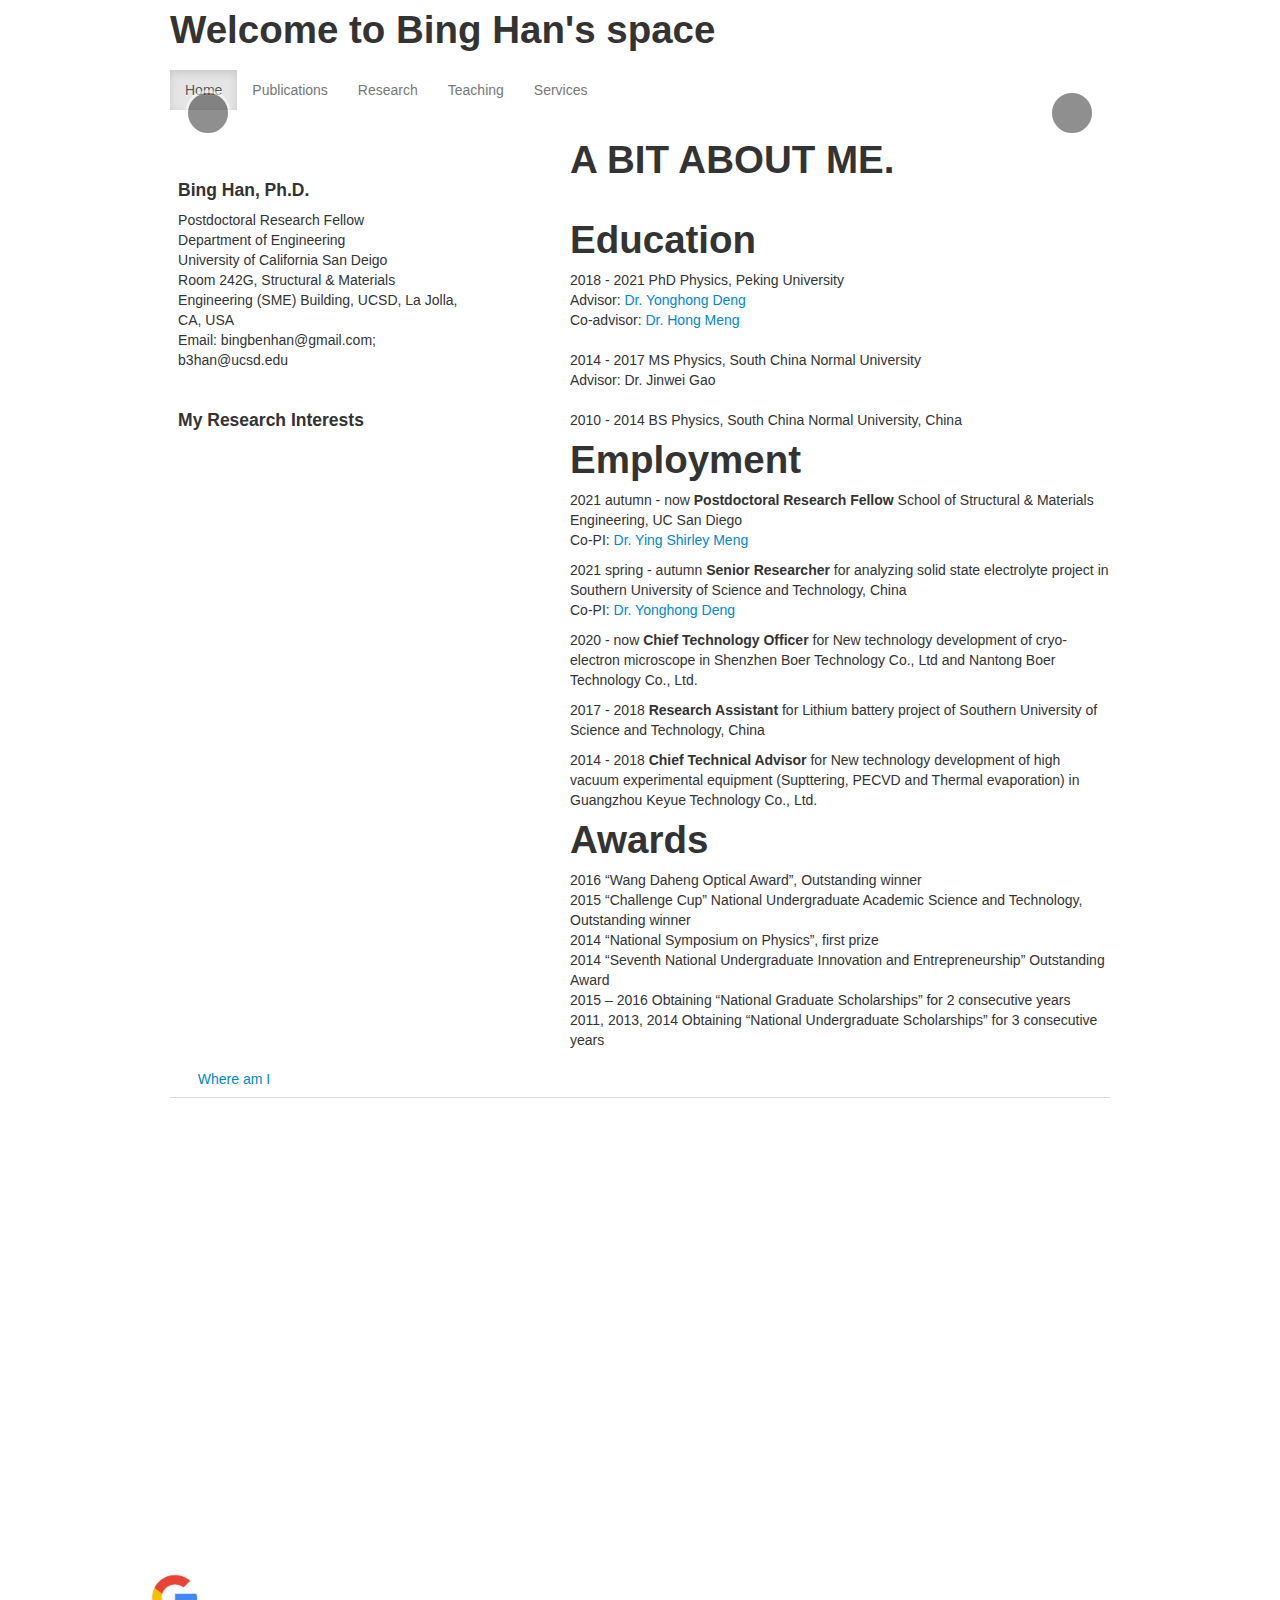
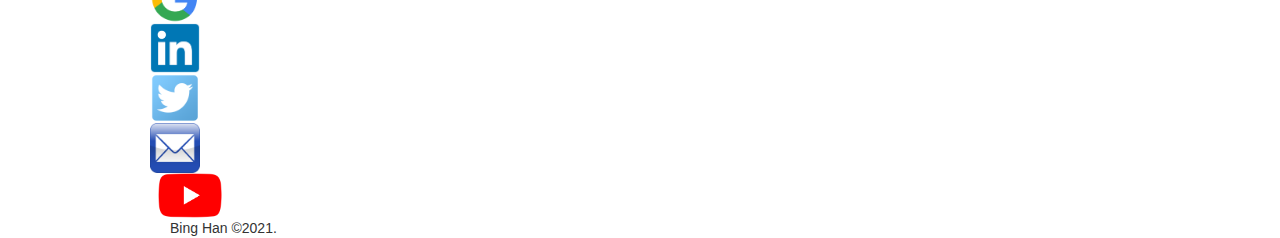
==== commit 9e77c517: "Update index.html" ====
--- a/index.html
+++ b/index.html
@@ -139,9 +139,7 @@
                             <br>
                             University of California San Deigo
                             <br>
-                            Room 242G, Structural & Materials Engineering (SME) Building
-                            <br>
-                            La Jolla, CA, USA
+                            Room 242G, Structural & Materials Engineering (SME) Building, UCSD, La Jolla, CA, USA
                             <br>
                             Email: bingbenhan@gmail.com; b3han@ucsd.edu
 
@@ -266,7 +264,7 @@
 
             <div class="container">
                 <div class="copy-rights">
-                    Bing Han &copy;2018.</a>
+                    Bing Han &copy;2021.</a>
                 </div>
             </div>
 
